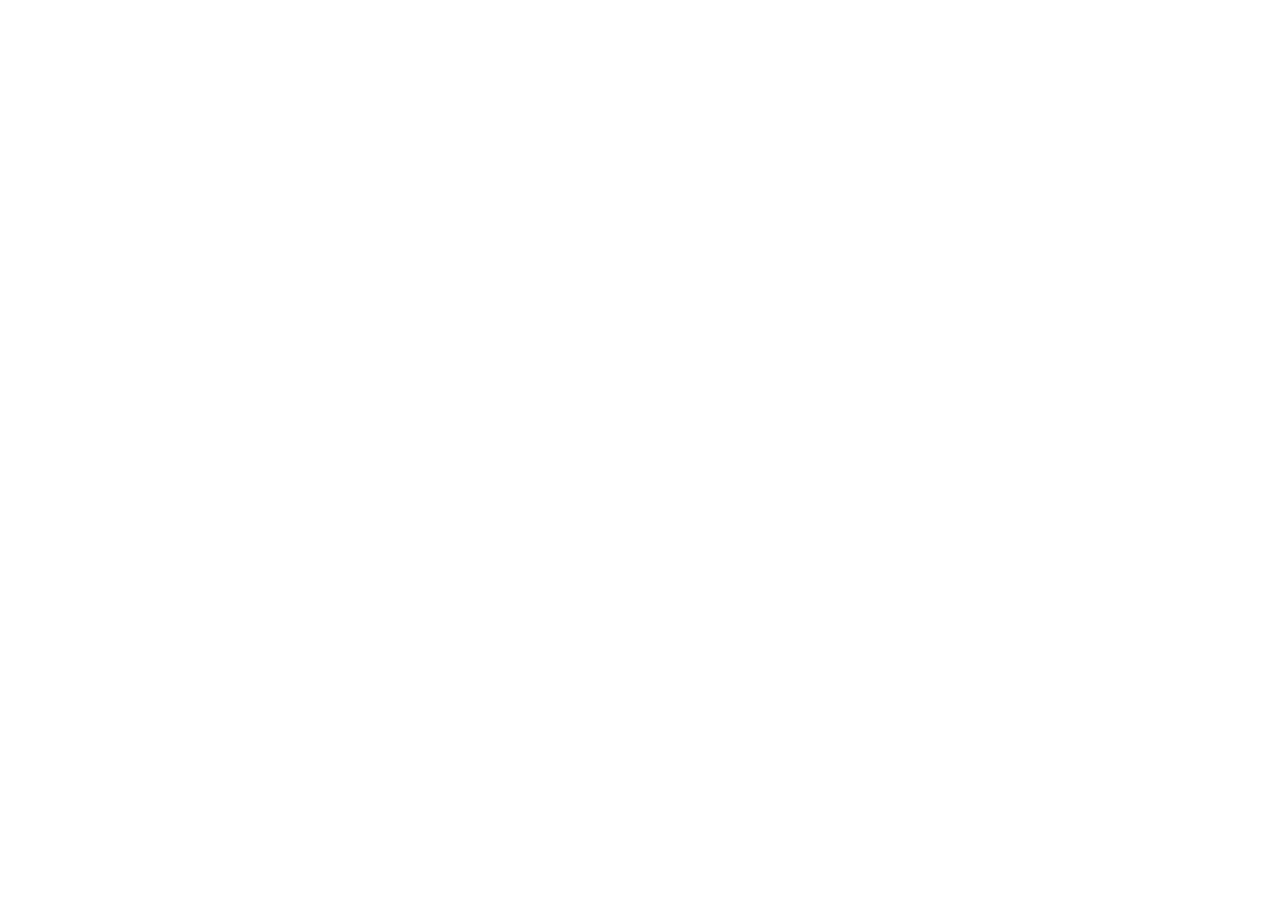
==== index.html @ d47b8f8f "Update index.html" ====
<!DOCTYPE html>
<html lang="id">
<head>
    <meta charset="UTF-8">
    <meta name="viewport" content="width=device-width, initial-scale=1.0, maximum-scale=1.0, user-scalable=no">
    <title>Keuangan Kelas 1</title>
    
    <!-- PWA Settings -->
    <meta name="theme-color" content="#0d9488">
    <meta name="mobile-web-app-capable" content="yes">
    <meta name="apple-mobile-web-app-capable" content="yes">
    <meta name="apple-mobile-web-app-status-bar-style" content="black-translucent">
    <meta name="application-name" content="Keuangan K1">
    <meta name="apple-mobile-web-app-title" content="Keuangan K1">
    
    <!-- Icon Aplikasi -->
    <link rel="icon" type="image/png" href="https://cdn-icons-png.flaticon.com/512/3389/3389081.png">
    <link rel="apple-touch-icon" href="https://cdn-icons-png.flaticon.com/512/3389/3389081.png">

    <!-- Manifest JSON -->
    <link rel="manifest" href='[data-uri]'>

    <!-- React & ReactDOM -->
    <script src="https://unpkg.com/react@18/umd/react.development.js" crossorigin></script>
    <script src="https://unpkg.com/react-dom@18/umd/react-dom.development.js" crossorigin></script>
    
    <!-- Babel untuk compile JSX -->
    <script src="https://unpkg.com/@babel/standalone/babel.min.js"></script>
    
    <!-- Tailwind CSS -->
    <script src="https://cdn.tailwindcss.com"></script>
    
    <!-- html2canvas untuk fitur download kwitansi -->
    <script src="https://cdnjs.cloudflare.com/ajax/libs/html2canvas/1.4.1/html2canvas.min.js"></script>

    <style>
        body {
            -webkit-tap-highlight-color: transparent;
            font-family: 'Segoe UI', Tahoma, Geneva, Verdana, sans-serif;
            overscroll-behavior-y: none;
        }
        ::-webkit-scrollbar {
            width: 0px;
            background: transparent;
        }
        .no-print {
            @media print {
                display: none;
            }
        }
        /* Hide arrows on number input */
        input[type=number]::-webkit-inner-spin-button, 
        input[type=number]::-webkit-outer-spin-button { 
            -webkit-appearance: none; 
            margin: 0; 
        }
        input[type=number] {
            -moz-appearance: textfield;
        }
    </style>
</head>
<body class="bg-gray-100 text-gray-800 select-none">

    <div id="root"></div>

    <script type="text/babel">
        const { useState, useEffect, useMemo, useRef } = React;

        // --- ICONS ---
        const IconWrapper = ({ children, size = 24, className = "", strokeWidth = 2 }) => (
            <svg xmlns="http://www.w3.org/2000/svg" width={size} height={size} viewBox="0 0 24 24" fill="none" stroke="currentColor" strokeWidth={strokeWidth} strokeLinecap="round" strokeLinejoin="round" className={className}>
                {children}
            </svg>
        );

        const Home = (props) => <IconWrapper {...props}><path d="m3 9 9-7 9 7v11a2 2 0 0 1-2 2H5a2 2 0 0 1-2-2z"/><polyline points="9 22 9 12 15 12 15 22"/></IconWrapper>;
        const CreditCard = (props) => <IconWrapper {...props}><rect width="20" height="14" x="2" y="5" rx="2"/><line x1="2" x2="22" y1="10" y2="10"/></IconWrapper>;
        const FileText = (props) => <IconWrapper {...props}><path d="M14.5 2H6a2 2 0 0 0-2 2v16a2 2 0 0 0 2 2h12a2 2 0 0 0 2-2V7.5L14.5 2z"/><polyline points="14 2 14 8 20 8"/><line x1="16" x2="8" y1="13" y2="13"/><line x1="16" x2="8" y1="17" y2="17"/><line x1="10" x2="8" y1="9" y2="9"/></IconWrapper>;
        const Printer = (props) => <IconWrapper {...props}><polyline points="6 9 6 2 18 2 18 9"/><path d="M6 18H4a2 2 0 0 1-2-2v-5a2 2 0 0 1 2-2h16a2 2 0 0 1 2 2v5a2 2 0 0 1-2 2h-2"/><rect width="12" height="8" x="6" y="14"/></IconWrapper>;
        const CheckCircle2 = (props) => <IconWrapper {...props}><circle cx="12" cy="12" r="10"/><path d="m9 12 2 2 4-4"/></IconWrapper>;
        const XCircle = (props) => <IconWrapper {...props}><circle cx="12" cy="12" r="10"/><path d="m15 9-6 6"/><path d="m9 9 6 6"/></IconWrapper>;
        const Upload = (props) => <IconWrapper {...props}><path d="M21 15v4a2 2 0 0 1-2 2H5a2 2 0 0 1-2-2v-4"/><polyline points="17 8 12 3 7 8"/><line x1="12" x2="12" y1="3" y2="15"/></IconWrapper>;
        const Download = (props) => <IconWrapper {...props}><path d="M21 15v4a2 2 0 0 1-2 2H5a2 2 0 0 1-2-2v-4"/><polyline points="7 10 12 15 17 10"/><line x1="12" x2="12" y1="15" y2="3"/></IconWrapper>;
        const Trash2 = (props) => <IconWrapper {...props}><path d="M3 6h18"/><path d="M19 6v14c0 1-1 2-2 2H7c-1 0-2-1-2-2V6"/><path d="M8 6V4c0-1 1-2 2-2h4c1 0 2 1 2 2v2"/><line x1="10" x2="10" y1="11" y2="17"/><line x1="14" x2="14" y1="11" y2="17"/></IconWrapper>;
        const BookOpen = (props) => <IconWrapper {...props}><path d="M2 3h6a4 4 0 0 1 4 4v14a3 3 0 0 0-3-3H2z"/><path d="M22 3h-6a4 4 0 0 0-4 4v14a3 3 0 0 1 3-3h7z"/></IconWrapper>;
        const CloudDownload = (props) => <IconWrapper {...props}><path d="M21 15v4a2 2 0 0 1-2 2H5a2 2 0 0 1-2-2v-4"/><polyline points="7 10 12 15 17 10"/><line x1="12" x2="12" y1="15" y2="3"/></IconWrapper>;
        const CloudUpload = (props) => <IconWrapper {...props}><path d="M21 15v4a2 2 0 0 1-2 2H5a2 2 0 0 1-2-2v-4"/><polyline points="17 8 12 3 7 8"/><line x1="12" x2="12" y1="3" y2="15"/></IconWrapper>;
        const Database = (props) => <IconWrapper {...props}><ellipse cx="12" cy="5" rx="9" ry="3"/><path d="M21 12c0 1.66-4 3-9 3s-9-1.34-9-3"/><path d="M3 5v14c0 1.66 4 3 9 3s9-1.34 9-3V5"/></IconWrapper>;
        const CalendarCheck = (props) => <IconWrapper {...props}><rect width="18" height="18" x="3" y="4" rx="2" ry="2"/><line x1="16" x2="16" y1="2" y2="6"/><line x1="8" x2="8" y1="2" y2="6"/><line x1="3" x2="21" y1="10" y2="10"/><path d="m9 16 2 2 4-4"/></IconWrapper>;
        const CalculatorIcon = (props) => <IconWrapper {...props}><rect width="16" height="20" x="4" y="2" rx="2"/><line x1="8" x2="16" y1="6" y2="6"/><line x1="16" x2="16" y1="14" y2="18"/><path d="M16 10h.01"/><path d="M12 10h.01"/><path d="M8 10h.01"/><path d="M12 14h.01"/><path d="M8 14h.01"/><path d="M12 18h.01"/><path d="M8 18h.01"/></IconWrapper>;

        // --- DATA KONSTAN ---
        const DATA_BUKU = [
          { id: 'lks_fatonah', name: 'LKS Fatonah', price: 10000 },
          { id: 'btq', name: 'BTQ', price: 8000 },
          { id: 'pancasila', name: 'Pend. Pancasila', price: 10000 },
          { id: 'matematika', name: 'Matematika', price: 10000 },
          { id: 'bindo', name: 'B. Indonesia', price: 10000 },
          { id: 'pjok', name: 'PJOK', price: 10000 },
          { id: 'senirupa', name: 'Seni Rupa', price: 10000 },
          { id: 'bjawa', name: 'B. Jawa', price: 10000 },
          { id: 'map_rapot', name: 'MAP RAPOT', price: 33000 },
        ];

        const DATA_SISWA_AWAL = [
          "Atha Zafran Ramadan", "Cakra Abiyasa", "Delia Zahra Salsabila", 
          "Elvano Akmal Dwitama", "Fajar Askari Ramdani", "Farra Aisyah Azahra", 
          "Fauziah Hasni Faik Syarif", "Fellisa Putri Hidayat", "Ghali Nufail Tsamaradani", 
          "Gilang Arjuna Ramadan", "Hafit Ramadhani Saputra", "Kesya Lutfia Alhanisputri", 
          "Maulana Yusuf Alfarizki", "Muhammad Abdullah Muzaki", "Rafasya Alvin Faaz", 
          "Randy Prasetya", "Rivandra Luja Anugrah", "Wisnu Arya Kencana", "Yusuf Afka Riansyah"
        ];

        const TOTAL_TAGIHAN_PER_SISWA = DATA_BUKU.reduce((acc, curr) => acc + curr.price, 0);

        // --- HELPER FUNCTIONS ---
        function terbilang(nilai) {
          const angka = Math.abs(nilai);
          const baca = ["", "Satu", "Dua", "Tiga", "Empat", "Lima", "Enam", "Tujuh", "Delapan", "Sembilan", "Sepuluh", "Sebelas"];
          let terbilang = "";
          if (angka < 12) { terbilang = " " + baca[angka]; }
          else if (angka < 20) { terbilang = terbilangFn(angka - 10) + " Belas"; }
          else if (angka < 100) { terbilang = terbilangFn(Math.floor(angka / 10)) + " Puluh" + terbilangFn(angka % 10); }
          else if (angka < 200) { terbilang = " Seratus" + terbilangFn(angka - 100); }
          else if (angka < 1000) { terbilang = terbilangFn(Math.floor(angka / 100)) + " Ratus" + terbilangFn(angka % 100); }
          else if (angka < 2000) { terbilang = " Seribu" + terbilangFn(angka - 1000); }
          else if (angka < 1000000) { terbilang = terbilangFn(Math.floor(angka / 1000)) + " Ribu" + terbilangFn(angka % 1000); }
          return terbilang;
        }
        function terbilangFn(nilai) { return terbilang(nilai); }
        function formatTerbilang(nilai) {
          if(nilai === 0) return "Nol Rupiah";
          return terbilang(nilai).trim() + " Rupiah";
        }
        function formatRupiah(number) {
            return new Intl.NumberFormat('id-ID', { style: 'currency', currency: 'IDR', minimumFractionDigits: 0 }).format(number);
        }

        // --- SUB COMPONENTS ---

        const BerandaView = ({ students, handleBackup, handleRestore }) => {
            const totalSeharusnya = students.length * TOTAL_TAGIHAN_PER_SISWA;
            const totalTerkumpul = students.reduce((acc, student) => {
              return acc + student.paidBooks.reduce((sum, bookId) => sum + (DATA_BUKU.find(b => b.id === bookId)?.price || 0), 0);
            }, 0);
            const persentase = Math.round((totalTerkumpul / totalSeharusnya) * 100);
            const belumBayarSamaSekali = students.filter(s => s.paidBooks.length === 0);
            const siswaLunas = students.filter(s => s.paidBooks.length === DATA_BUKU.length);

            return (
              <div className="space-y-6 pb-24 animate-in fade-in duration-500">
                <header className="bg-gradient-to-r from-teal-600 to-emerald-600 p-6 rounded-b-3xl shadow-lg text-white">
                  <h1 className="text-2xl font-bold">Keuangan Kelas 1</h1>
                  <p className="opacity-90 text-sm mt-1">Laporan Buku LKS & Penunjang</p>
                  <div className="mt-6 bg-white/10 backdrop-blur-md p-4 rounded-xl border border-white/20">
                    <p className="text-xs font-medium uppercase tracking-wider opacity-80">Total Terkumpul</p>
                    <p className="text-3xl font-extrabold mt-1">{formatRupiah(totalTerkumpul)}</p>
                    <div className="w-full bg-black/20 h-2 rounded-full mt-3 overflow-hidden">
                      <div className="bg-white h-full transition-all duration-1000" style={{ width: `${persentase}%` }}></div>
                    </div>
                    <div className="flex justify-between text-xs mt-2 opacity-80">
                      <span>Progress: {persentase}%</span>
                      <span>Target: {formatRupiah(totalSeharusnya)}</span>
                    </div>
                  </div>
                </header>

                <div className="px-4">
                  <div className="bg-white p-4 rounded-2xl shadow-sm border border-blue-100 flex items-center justify-between">
                     <div>
                        <p className="text-xs text-blue-500 font-bold uppercase">Siswa Lunas</p>
                        <p className="text-lg font-bold text-gray-800 mt-1">
                          {siswaLunas.length} / {students.length} Siswa
                        </p>
                     </div>
                     <div className="bg-blue-50 p-2 rounded-full">
                       <CheckCircle2 className="text-blue-500" size={24} />
                     </div>
                  </div>
                </div>

                <div className="px-4">
                  <h3 className="text-gray-800 font-bold text-lg mb-3 flex items-center">
                    <CalendarCheck size={20} className="text-blue-600 mr-2" />
                    Daftar Siswa Lunas
                  </h3>
                  {siswaLunas.length === 0 ? (
                    <div className="bg-blue-50 p-4 rounded-xl text-blue-700 text-sm text-center border border-blue-100">
                      Belum ada siswa yang lunas sepenuhnya.
                    </div>
                  ) : (
                    <div className="bg-white rounded-2xl shadow-sm border border-gray-100 overflow-hidden">
                      {siswaLunas.map((siswa, idx) => (
                        <div key={siswa.id} className={`p-4 flex items-center justify-between ${idx !== siswaLunas.length - 1 ? 'border-b border-gray-100' : ''}`}>
                          <div className="flex items-center gap-3">
                            <div className="w-8 h-8 rounded-full bg-blue-100 text-blue-600 flex items-center justify-center font-bold text-xs">
                              {siswa.id}
                            </div>
                            <div>
                                <p className="text-gray-700 font-medium">{siswa.name}</p>
                                <p className="text-[10px] text-gray-500 flex items-center gap-1">
                                    <span className="bg-blue-50 text-blue-600 px-1.5 py-0.5 rounded text-[9px] font-bold">LUNAS</span>
                                    <span>Tgl: {siswa.lastUpdate}</span>
                                </p>
                            </div>
                          </div>
                          <CheckCircle2 size={18} className="text-blue-500" />
                        </div>
                      ))}
                    </div>
                  )}
                </div>

                <div className="px-4">
                  <h3 className="text-gray-800 font-bold text-lg mb-3 flex items-center">
                    <XCircle size={20} className="text-red-500 mr-2" />
                    Belum Ada Pembayaran
                  </h3>
                  {belumBayarSamaSekali.length === 0 ? (
                    <div className="bg-green-50 p-4 rounded-xl text-green-700 text-sm text-center">
                      Semua siswa sudah mulai mengangsur/lunas.
                    </div>
                  ) : (
                    <div className="bg-white rounded-2xl shadow-sm border border-gray-100 overflow-hidden">
                      {belumBayarSamaSekali.map((siswa, idx) => (
                        <div key={siswa.id} className={`p-4 flex items-center justify-between ${idx !== belumBayarSamaSekali.length - 1 ? 'border-b border-gray-100' : ''}`}>
                          <div className="flex items-center gap-3">
                            <div className="w-8 h-8 rounded-full bg-red-100 text-red-600 flex items-center justify-center font-bold text-xs">
                              {siswa.id}
                            </div>
                            <span className="text-gray-700 font-medium">{siswa.name}</span>
                          </div>
                        </div>
                      ))}
                    </div>
                  )}
                </div>

                {/* Data Management */}
                <div className="px-4 pt-4 border-t border-gray-200 mt-8">
                   <h3 className="text-gray-800 font-bold text-lg mb-3 flex items-center">
                      <Database size={20} className="text-gray-600 mr-2" />
                      Manajemen Data
                   </h3>
                   <div className="bg-white p-4 rounded-2xl shadow-sm border border-gray-200 space-y-4">
                      <button onClick={handleBackup} className="w-full flex items-center justify-between bg-teal-50 hover:bg-teal-100 border border-teal-200 p-4 rounded-xl transition-colors text-left">
                         <div>
                            <p className="font-bold text-teal-800 text-sm">Backup Data (Simpan)</p>
                            <p className="text-xs text-teal-600 mt-1">Download data ke file agar aman.</p>
                         </div>
                         <CloudDownload className="text-teal-600" size={24} />
                      </button>

                      <div className="w-full relative">
                          <input type="file" accept=".json" onChange={handleRestore} className="absolute inset-0 w-full h-full opacity-0 cursor-pointer z-10" />
                          <div className="w-full flex items-center justify-between bg-orange-50 hover:bg-orange-100 border border-orange-200 p-4 rounded-xl transition-colors text-left">
                             <div>
                                <p className="font-bold text-orange-800 text-sm">Restore Data (Kembalikan)</p>
                                <p className="text-xs text-orange-600 mt-1">Upload file backup untuk memulihkan data.</p>
                             </div>
                             <CloudUpload className="text-orange-600" size={24} />
                          </div>
                      </div>
                      <p className="text-[10px] text-gray-400 text-center italic mt-2">*Gunakan fitur ini jika ingin memindahkan data ke HP lain.</p>
                   </div>
                </div>
              </div>
            );
        };

        const PembayaranView = ({ students, handlePaymentToggle }) => {
            const [selectedStudentId, setSelectedStudentId] = useState("");
            // --- STATE BARU UNTUK KALKULATOR ---
            const [tagihanSesi, setTagihanSesi] = useState(0);
            const [uangDiterima, setUangDiterima] = useState("");
            
            const activeStudent = useMemo(() => students.find(s => s.id === parseInt(selectedStudentId)), [selectedStudentId, students]);

            // Reset kalkulator saat ganti siswa
            useEffect(() => {
                setTagihanSesi(0);
                setUangDiterima("");
            }, [selectedStudentId]);

            const hitungTotalSiswa = (siswa) => {
               if(!siswa) return 0;
               return siswa.paidBooks.reduce((sum, bookId) => sum + (DATA_BUKU.find(b => b.id === bookId)?.price || 0), 0);
            };

            // Fungsi khusus saat klik buku (Update status & update kalkulator)
            const handleToggleBuku = (buku) => {
                const isPaid = activeStudent.paidBooks.includes(buku.id);
                if (isPaid) {
                    // Jika dibatalkan (uncheck), kurangi tagihan sesi ini
                    setTagihanSesi(prev => prev - buku.price);
                } else {
                    // Jika dicentang (bayar), tambah tagihan sesi ini
                    setTagihanSesi(prev => prev + buku.price);
                }
                // Panggil fungsi utama penyimpan data
                handlePaymentToggle(activeStudent.id, buku.id);
            };

            const bayarAngka = uangDiterima ? Number(uangDiterima) : 0;
            const kembalian = bayarAngka - tagihanSesi;

            return (
              <div className="pb-24 animate-in slide-in-from-right duration-300">
                <header className="bg-white sticky top-0 z-10 p-4 shadow-sm border-b">
                   <h2 className="text-xl font-bold text-gray-800 mb-4">Input Pembayaran</h2>
                   <label className="block text-sm font-medium text-gray-500 mb-1">Pilih Nama Siswa</label>
                   <select 
                      className="w-full p-3 bg-gray-50 border border-gray-200 rounded-xl text-gray-800 focus:outline-none focus:ring-2 focus:ring-teal-500"
                      onChange={(e) => setSelectedStudentId(e.target.value)}
                      value={selectedStudentId}
                   >
                     <option value="">-- Pilih Siswa --</option>
                     {students.map(s => <option key={s.id} value={s.id}>{s.id}. {s.name}</option>)}
                   </select>
                </header>

                {activeStudent ? (
                  <div className="p-4 space-y-4">
                    <div className="bg-teal-50 p-4 rounded-xl border border-teal-100 flex justify-between items-center">
                      <div>
                        <p className="text-xs text-teal-600 uppercase font-bold">Total Terbayar Keseluruhan</p>
                        <p className="text-xl font-bold text-teal-800">{formatRupiah(hitungTotalSiswa(activeStudent))}</p>
                      </div>
                      <div className="text-right">
                        <p className="text-xs text-gray-500">Sisa Tagihan</p>
                        <p className="text-sm font-medium text-red-500">{formatRupiah(TOTAL_TAGIHAN_PER_SISWA - hitungTotalSiswa(activeStudent))}</p>
                      </div>
                    </div>

                    {/* --- FITUR KALKULATOR KEMBALIAN --- */}
                    <div className="bg-white rounded-2xl shadow-sm border border-teal-200 overflow-hidden">
                        <div className="bg-teal-600 p-3 border-b border-teal-700 flex items-center gap-2 text-white">
                            <CalculatorIcon size={18} />
                            <h3 className="text-sm font-bold">Kalkulator Pembayaran (Hari Ini)</h3>
                        </div>
                        <div className="p-4 space-y-4">
                            <div className="flex justify-between items-center">
                                <span className="text-xs text-gray-500 font-medium">1. Centang buku di bawah, tagihan akan muncul:</span>
                                <span className="font-bold text-gray-800 bg-gray-100 px-2 py-1 rounded">
                                    {formatRupiah(tagihanSesi)}
                                </span>
                            </div>
                            <div className="flex justify-between items-center">
                                <span className="text-xs text-gray-800 font-bold">2. Masukkan Uang Diterima:</span>
                                <div className="relative">
                                    <span className="absolute left-3 top-1/2 -translate-y-1/2 text-gray-500 text-sm font-medium">Rp</span>
                                    <input 
                                        type="number" 
                                        inputMode="numeric"
                                        value={uangDiterima}
                                        onChange={(e) => setUangDiterima(e.target.value)}
                                        className="pl-9 pr-3 py-2 w-36 text-right bg-gray-50 border border-gray-300 rounded-xl text-sm font-bold text-gray-800 focus:ring-2 focus:ring-teal-500 focus:border-teal-500 outline-none transition-all"
                                        placeholder="0"
                                    />
                                </div>
                            </div>
                            <div className="flex justify-between items-center pt-3 border-t border-dashed border-gray-200">
                                <span className="text-sm font-bold text-gray-700">
                                    {kembalian < 0 && uangDiterima ? "Kurang:" : "Kembalian:"}
                                </span>
                                <span className={`text-xl font-extrabold ${uangDiterima ? (kembalian >= 0 ? 'text-green-600' : 'text-red-500') : 'text-gray-400'}`}>
                                    {uangDiterima ? formatRupiah(Math.abs(kembalian)) : '-'}
                                </span>
                            </div>
                        </div>
                    </div>

                    {/* DAFTAR BUKU */}
                    <div className="bg-white rounded-2xl shadow-sm border border-gray-100 overflow-hidden">
                       <div className="bg-gray-50 p-3 border-b border-gray-100">
                          <h3 className="text-sm font-bold text-gray-700">Daftar Tagihan LKS & MAP</h3>
                       </div>
                       {DATA_BUKU.map((buku) => {
                         const isPaid = activeStudent.paidBooks.includes(buku.id);
                         return (
                           <div key={buku.id} onClick={() => handleToggleBuku(buku)}
                             className={`p-4 flex items-center justify-between border-b border-gray-50 cursor-pointer active:bg-gray-50 transition-colors select-none ${isPaid ? 'bg-green-50/30' : ''}`}
                           >
                              <div className="flex items-center gap-3">
                                <div className={`w-6 h-6 rounded border flex items-center justify-center transition-colors ${isPaid ? 'bg-teal-500 border-teal-500' : 'border-gray-300 bg-white'}`}>
                                   {isPaid && <CheckCircle2 size={16} className="text-white" />}
                                </div>
                                <div>
                                  <p className={`font-medium ${isPaid ? 'text-teal-900' : 'text-gray-700'}`}>{buku.name}</p>
                                  <p className="text-xs text-gray-500">{formatRupiah(buku.price)}</p>
                                </div>
                              </div>
                              <div className="text-xs font-medium px-2 py-1 rounded bg-gray-100 text-gray-600">{isPaid ? 'LUNAS' : 'BELUM'}</div>
                           </div>
                         );
                       })}
                    </div>
                  </div>
                ) : (
                  <div className="flex flex-col items-center justify-center h-[50vh] text-gray-400">
                    <BookOpen size={48} className="mb-4 opacity-50" />
                    <p>Silakan pilih siswa terlebih dahulu</p>
                  </div>
                )}
              </div>
            );
        };

        const DetailView = ({ students }) => (
            <div className="pb-24 animate-in slide-in-from-right duration-300">
              <header className="bg-white sticky top-0 z-10 p-4 shadow-sm border-b">
                 <h2 className="text-xl font-bold text-gray-800">Detail Rekapitulasi</h2>
                 <p className="text-sm text-gray-500">Status kelengkapan per siswa</p>
              </header>
              <div className="p-4 space-y-4">
                {students.map((student) => {
                   const studentTotal = student.paidBooks.reduce((sum, bookId) => sum + (DATA_BUKU.find(b => b.id === bookId)?.price || 0), 0);
                   const isLunas = student.paidBooks.length === DATA_BUKU.length;
                   return (
                     <div key={student.id} className="bg-white rounded-2xl shadow-sm border border-gray-200 overflow-hidden">
                       <div className="bg-gray-50 p-3 border-b border-gray-200 flex justify-between items-center">
                          <div className="flex items-center gap-2">
                             <span className="bg-gray-200 text-gray-700 text-xs font-bold w-6 h-6 rounded-full flex items-center justify-center">{student.id}</span>
                             <h3 className="font-bold text-gray-800 text-sm truncate w-40 sm:w-auto">{student.name}</h3>
                          </div>
                          {isLunas ? <span className="bg-green-100 text-green-700 text-xs font-bold px-2 py-1 rounded-full">LUNAS</span> : <span className="bg-orange-100 text-orange-700 text-xs font-bold px-2 py-1 rounded-full">BELUM</span>}
                       </div>
                       <div className="p-3">
                         <div className="grid grid-cols-2 gap-2 mb-3">
                           {DATA_BUKU.map(buku => {
                             const paid = student.paidBooks.includes(buku.id);
                             return (
                               <div key={buku.id} className="flex items-center justify-between text-xs p-1.5 rounded border border-gray-100">
                                  <span className="text-gray-600 truncate mr-1">{buku.name}</span>
                                  {paid ? <CheckCircle2 size={14} className="text-green-500 shrink-0" /> : <XCircle size={14} className="text-red-300 shrink-0" />}
                               </div>
                             )
                           })}
                         </div>
                         <div className="flex justify-between items-end border-t border-dashed border-gray-200 pt-3">
                            <div><p className="text-[10px] text-gray-400">Terakhir Update</p><p className="text-xs font-medium text-gray-600">{student.lastUpdate}</p></div>
                            <div className="text-right"><p className="text-[10px] text-gray-400">Total Dibayar</p><p className="text-base font-bold text-teal-700">{formatRupiah(studentTotal)}</p></div>
                         </div>
                       </div>
                     </div>
                   );
                })}
              </div>
            </div>
        );

        const KwitansiView = ({ students, signatureImg, setSignatureImg }) => {
            const [selectedStudentId, setSelectedStudentId] = useState("");
            const [tempat, setTempat] = useState("Sekolah");
            const [tanggal, setTanggal] = useState(new Date().toISOString().split('T')[0]);
            const [namaPenerima, setNamaPenerima] = useState(() => localStorage.getItem('guruName') || "Guru Kelas 1");
            const receiptRef = useRef(null);

            const activeStudent = useMemo(() => students.find(s => s.id === parseInt(selectedStudentId)), [selectedStudentId, students]);

            useEffect(() => {
                localStorage.setItem('guruName', namaPenerima);
            }, [namaPenerima]);

            const totalBayar = activeStudent ? activeStudent.paidBooks.reduce((sum, bookId) => sum + (DATA_BUKU.find(b => b.id === bookId)?.price || 0), 0) : 0;
            const noKwitansi = activeStudent ? `KW/2026/${String(activeStudent.id).padStart(3, '0')}` : "...";

            const handleDownloadImage = async () => {
              if (!receiptRef.current) return;
              if (typeof window.html2canvas === 'undefined') {
                alert("Sistem cetak sedang dimuat... Mohon tunggu 3 detik dan coba lagi.");
                return;
              }
              try {
                const canvas = await window.html2canvas(receiptRef.current, { scale: 2, useCORS: true });
                const image = canvas.toDataURL("image/png");
                const link = document.createElement("a");
                link.href = image;
                link.download = `Kwitansi_${activeStudent.name.replace(/\s+/g, '_')}.png`;
                link.click();
              } catch (err) {
                console.error("Gagal generate gambar", err);
                alert("Gagal membuat gambar. Anda bisa menggunakan Screenshot biasa.");
              }
            };

            const handleSignatureUpload = (e) => {
               const file = e.target.files[0];
               if (file) {
                 const reader = new FileReader();
                 reader.onloadend = () => setSignatureImg(reader.result);
                 reader.readAsDataURL(file);
               }
            };

            return (
              <div className="pb-24 animate-in slide-in-from-right duration-300">
                <header className="bg-white sticky top-0 z-10 p-4 shadow-sm border-b no-print">
                   <h2 className="text-xl font-bold text-gray-800 mb-4">Cetak Kwitansi</h2>
                   <div className="space-y-3">
                     <div>
                       <label className="block text-xs font-medium text-gray-500 mb-1">Pilih Siswa</label>
                       <select className="w-full p-2 bg-gray-50 border border-gray-200 rounded-lg text-sm"
                          onChange={(e) => setSelectedStudentId(e.target.value)} value={selectedStudentId}>
                         <option value="">-- Pilih --</option>
                         {students.map(s => <option key={s.id} value={s.id}>{s.id}. {s.name}</option>)}
                       </select>
                     </div>
                     <div className="grid grid-cols-2 gap-2">
                       <div>
                          <label className="block text-xs font-medium text-gray-500 mb-1">Tempat</label>
                          <input type="text" className="w-full p-2 bg-gray-50 border border-gray-200 rounded-lg text-sm" 
                            value={tempat} onChange={(e) => setTempat(e.target.value)} />
                       </div>
                       <div>
                          <label className="block text-xs font-medium text-gray-500 mb-1">Tanggal</label>
                          <input type="date" className="w-full p-2 bg-gray-50 border border-gray-200 rounded-lg text-sm" 
                            value={tanggal} onChange={(e) => setTanggal(e.target.value)} />
                       </div>
                     </div>
                     
                     <div>
                        <label className="block text-xs font-medium text-gray-500 mb-1">Nama Penerima (Guru)</label>
                        <input type="text" className="w-full p-2 bg-gray-50 border border-gray-200 rounded-lg text-sm" 
                          value={namaPenerima} onChange={(e) => setNamaPenerima(e.target.value)} placeholder="Contoh: Ibu Guru, S.Pd" />
                     </div>

                     <div className="border-t border-gray-100 pt-3">
                       <label className="block text-xs font-medium text-gray-500 mb-2">Tanda Tangan Guru</label>
                       <div className="flex items-center gap-2">
                          <label className="flex items-center justify-center px-4 py-2 bg-teal-50 text-teal-700 rounded-lg cursor-pointer text-xs font-bold hover:bg-teal-100">
                            <Upload size={14} className="mr-2" /> Upload Scan TTD
                            <input type="file" accept="image/*" className="hidden" onChange={handleSignatureUpload} />
                          </label>
                          {signatureImg && (
                            <button onClick={() => setSignatureImg(null)} className="p-2 text-red-500 bg-red-50 rounded-lg">
                              <Trash2 size={14} />
                            </button>
                          )}
                       </div>
                       <p className="text-[10px] text-gray-400 mt-1">*Upload foto tanda tangan (background putih/transparan) jika ingin tampil di kwitansi.</p>
                     </div>
                   </div>
                </header>

                {activeStudent ? (
                  <div className="p-4 bg-gray-200 min-h-[400px] flex flex-col items-center">
                     <div ref={receiptRef} className="bg-white p-6 w-full max-w-[400px] shadow-lg text-xs font-serif relative" 
                          style={{ backgroundImage: 'radial-gradient(#f0f0f0 1px, transparent 1px)', backgroundSize: '10px 10px' }}>
                        <div className="border-b-2 border-double border-gray-800 pb-2 mb-4 flex justify-between items-end">
                           <div>
                              <h1 className="text-lg font-bold text-gray-900 tracking-wider">KWITANSI</h1>
                              <p className="text-[10px] italic">Pembayaran Keuangan Kelas 1</p>
                           </div>
                           <div className="text-right"><p className="font-bold">No: {noKwitansi}</p></div>
                        </div>
                        <div className="space-y-3 text-gray-800 leading-relaxed">
                           <div className="flex">
                              <span className="w-24 shrink-0 font-bold">Telah Terima Dari</span>
                              <span className="mr-2">:</span>
                              <span className="font-bold border-b border-gray-300 w-full uppercase">{activeStudent.name}</span>
                           </div>
                           <div className="flex">
                              <span className="w-24 shrink-0 font-bold">Uang Sejumlah</span>
                              <span className="mr-2">:</span>
                              <span className="italic border-b border-gray-300 w-full bg-gray-50 px-1"># {formatTerbilang(totalBayar)} #</span>
                           </div>
                           <div className="flex items-start">
                              <span className="w-24 shrink-0 font-bold">Untuk Pembayaran</span>
                              <span className="mr-2">:</span>
                              <div className="border-b border-gray-300 w-full min-h-[40px]">
                                 {activeStudent.paidBooks.length === 0 ? "Belum ada pembayaran" : 
                                  activeStudent.paidBooks.map(bid => DATA_BUKU.find(b => b.id === bid)?.name).join(", ")}
                              </div>
                           </div>
                        </div>
                        <div className="mt-8 flex justify-between items-end">
                           <div className="mb-2">
                              <div className="bg-gray-100 border-2 border-gray-800 px-3 py-2 rounded-tl-lg rounded-br-lg transform -rotate-1 shadow-md">
                                 <span className="font-bold text-lg">{formatRupiah(totalBayar)}</span>
                              </div>
                           </div>
                           <div className="text-center w-32 relative">
                              <p className="mb-8">{tempat}, {new Date(tanggal).toLocaleDateString('id-ID', {day: 'numeric', month: 'long', year: 'numeric'})}</p>
                              <div className="h-16 flex items-end justify-center relative">
                                 {signatureImg ? (
                                   <img src={signatureImg} alt="TTD" className="absolute bottom-2 max-h-20 max-w-full mix-blend-multiply" />
                                 ) : ( <p className="text-gray-300 text-[10px] absolute bottom-6">( Tanda Tangan )</p> )}
                                 <p className="font-bold border-b border-gray-800 w-full relative z-10">{namaPenerima}</p>
                              </div>
                           </div>
                        </div>
                     </div>
                     <button onClick={handleDownloadImage} className="mt-6 bg-teal-600 text-white w-full py-3 rounded-xl font-bold shadow-lg flex items-center justify-center gap-2 active:scale-95 transition-transform no-print">
                       <Download size={20} /> Download Gambar (PNG)
                     </button>
                  </div>
                ) : (
                  <div className="flex flex-col items-center justify-center h-[40vh] text-gray-400">
                    <Printer size={48} className="mb-4 opacity-50" />
                    <p>Pilih siswa untuk buat kwitansi</p>
                  </div>
                )}
              </div>
            );
        };

        // --- MAIN APP COMPONENT ---

        function App() {
          const [activeTab, setActiveTab] = useState('beranda');
          
          const [students, setStudents] = useState(() => {
            const saved = localStorage.getItem('dataKeuanganKelas1');
            if (saved) return JSON.parse(saved);
            return DATA_SISWA_AWAL.map((name, index) => ({
              id: index + 1,
              name: name,
              paidBooks: [], 
              lastUpdate: '-'
            }));
          });

          const [signatureImg, setSignatureImg] = useState(() => {
            return localStorage.getItem('guruSignature') || null;
          });

          useEffect(() => { localStorage.setItem('dataKeuanganKelas1', JSON.stringify(students)); }, [students]);
          useEffect(() => {
            if (signatureImg) { localStorage.setItem('guruSignature', signatureImg); }
            else { localStorage.removeItem('guruSignature'); }
          }, [signatureImg]);

          const handlePaymentToggle = (studentId, bookId) => {
            const now = new Date().toLocaleDateString('id-ID', { day: 'numeric', month: 'short', year: 'numeric' });
            setStudents(prev => prev.map(student => {
              if (student.id !== studentId) return student;
              const isPaid = student.paidBooks.includes(bookId);
              let newPaidBooks = isPaid ? student.paidBooks.filter(id => id !== bookId) : [...student.paidBooks, bookId];
              return { ...student, paidBooks: newPaidBooks, lastUpdate: newPaidBooks.length > 0 ? now : '-' };
            }));
          };

          const handleBackup = () => {
             const dataToSave = { students, signature: signatureImg, appVersion: "1.0", timestamp: new Date().toISOString() };
             const dataStr = "data:text/json;charset=utf-8," + encodeURIComponent(JSON.stringify(dataToSave));
             const downloadAnchorNode = document.createElement('a');
             downloadAnchorNode.setAttribute("href", dataStr);
             downloadAnchorNode.setAttribute("download", "backup_keuangan_kelas1_" + new Date().toISOString().split('T')[0] + ".json");
             document.body.appendChild(downloadAnchorNode);
             downloadAnchorNode.click();
             downloadAnchorNode.remove();
          };

          const handleRestore = (event) => {
             const fileReader = new FileReader();
             const file = event.target.files[0];
             if (!file) return;
             fileReader.readAsText(file, "UTF-8");
             fileReader.onload = (e) => {
                try {
                   const parsedData = JSON.parse(e.target.result);
                   if (parsedData.students && Array.isArray(parsedData.students)) {
                      if (confirm("PERINGATAN: Restore akan menimpa data yang ada.\n\nYakin ingin melanjutkan?")) {
                          setStudents(parsedData.students);
                          if (parsedData.signature) { setSignatureImg(parsedData.signature); }
                          alert("Sukses! Data berhasil dikembalikan.");
                      }
                   } else { alert("Format file tidak valid."); }
                } catch (error) { alert("Gagal membaca file."); }
                event.target.value = null;
             };
          };

          return (
            <div className="min-h-screen bg-gray-50 font-sans text-gray-800 max-w-md mx-auto shadow-2xl overflow-hidden relative">
              <main className="h-full min-h-screen">
                {activeTab === 'beranda' && <BerandaView students={students} handleBackup={handleBackup} handleRestore={handleRestore} />}
                {activeTab === 'pembayaran' && <PembayaranView students={students} handlePaymentToggle={handlePaymentToggle} />}
                {activeTab === 'detail' && <DetailView students={students} />}
                {activeTab === 'kwitansi' && <KwitansiView students={students} signatureImg={signatureImg} setSignatureImg={setSignatureImg} />}
              </main>

              <nav className="fixed bottom-0 left-0 right-0 max-w-md mx-auto bg-white border-t border-gray-200 flex justify-around items-center h-20 px-2 pb-2 z-50">
                <button onClick={() => setActiveTab('beranda')} className={`flex flex-col items-center justify-center w-full h-full space-y-1 ${activeTab === 'beranda' ? 'text-teal-600' : 'text-gray-400'}`}>
                  <Home size={20} strokeWidth={activeTab === 'beranda' ? 2.5 : 2} /> <span className="text-[9px] font-medium">Beranda</span>
                </button>
                <button onClick={() => setActiveTab('pembayaran')} className={`flex flex-col items-center justify-center w-full h-full space-y-1 ${activeTab === 'pembayaran' ? 'text-teal-600' : 'text-gray-400'}`}>
                  <CreditCard size={20} strokeWidth={activeTab === 'pembayaran' ? 2.5 : 2} /> <span className="text-[9px] font-medium">Bayar</span>
                </button>
                <button onClick={() => setActiveTab('detail')} className={`flex flex-col items-center justify-center w-full h-full space-y-1 ${activeTab === 'detail' ? 'text-teal-600' : 'text-gray-400'}`}>
                  <FileText size={20} strokeWidth={activeTab === 'detail' ? 2.5 : 2} /> <span className="text-[9px] font-medium">Detail</span>
                </button>
                <button onClick={() => setActiveTab('kwitansi')} className={`flex flex-col items-center justify-center w-full h-full space-y-1 ${activeTab === 'kwitansi' ? 'text-teal-600' : 'text-gray-400'}`}>
                  <Printer size={20} strokeWidth={activeTab === 'kwitansi' ? 2.5 : 2} /> <span className="text-[9px] font-medium">Kwitansi</span>
                </button>
              </nav>
            </div>
          );
        }

        const root = ReactDOM.createRoot(document.getElementById('root'));
        root.render(<App />);
    </script>
</body>
</html>
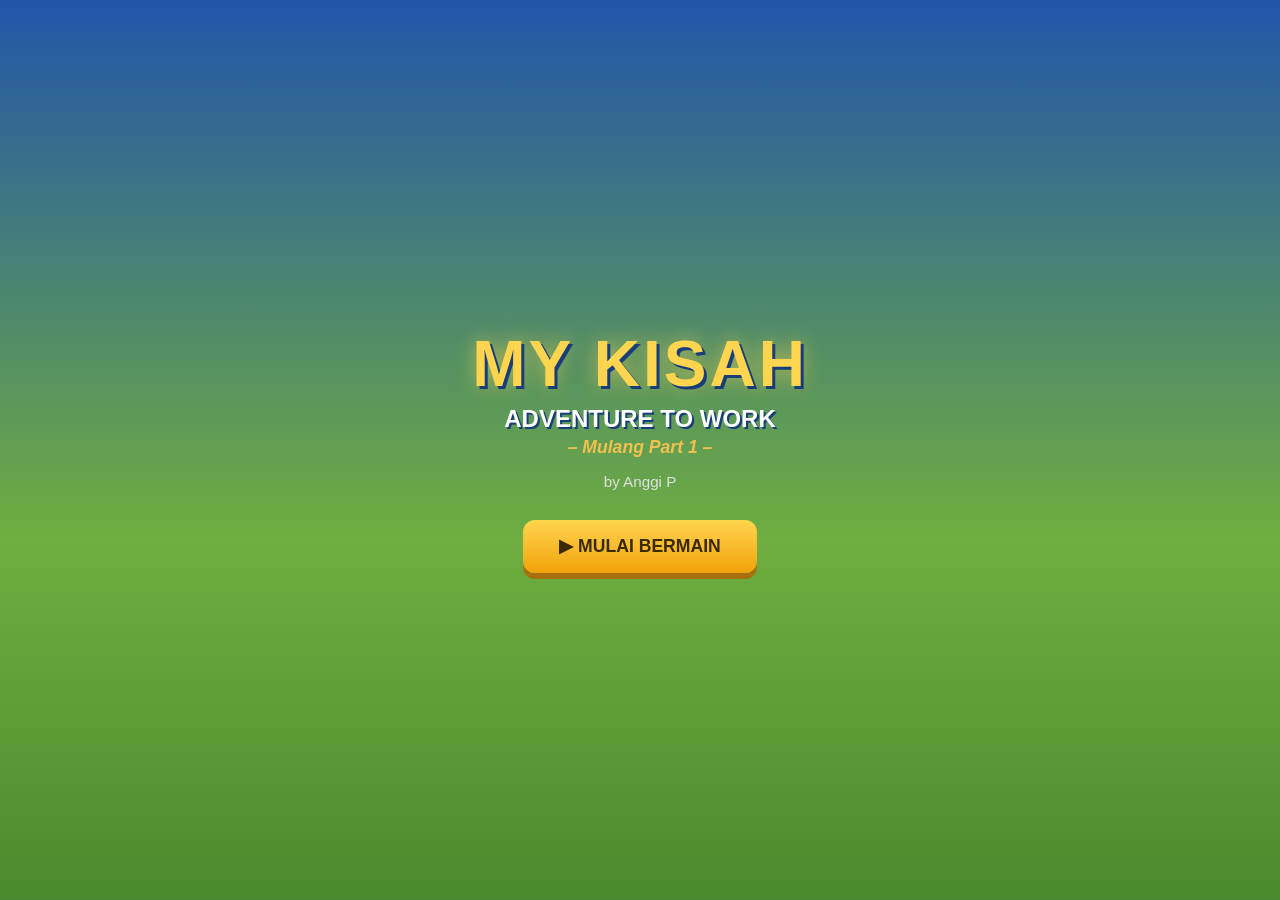
==== commit 70be9cc7: "Add files via upload" ====
--- a/index.html
+++ b/index.html
@@ -1,706 +1,248 @@
 <!DOCTYPE html>
 <html lang="id">
 <head>
-    <meta charset="UTF-8">
-    <meta name="viewport" content="width=device-width, initial-scale=1.0, maximum-scale=1.0, user-scalable=no">
-    <title>Keuangan Kelas 1</title>
-    
-    <!-- PWA Settings -->
-    <meta name="theme-color" content="#0d9488">
-    <meta name="mobile-web-app-capable" content="yes">
-    <meta name="apple-mobile-web-app-capable" content="yes">
-    <meta name="apple-mobile-web-app-status-bar-style" content="black-translucent">
-    <meta name="application-name" content="Keuangan K1">
-    <meta name="apple-mobile-web-app-title" content="Keuangan K1">
-    
-    <!-- Icon Aplikasi -->
-    <link rel="icon" type="image/png" href="https://cdn-icons-png.flaticon.com/512/3389/3389081.png">
-    <link rel="apple-touch-icon" href="https://cdn-icons-png.flaticon.com/512/3389/3389081.png">
-
-    <!-- Manifest JSON -->
-    <link rel="manifest" href='[data-uri]'>
-
-    <!-- React & ReactDOM -->
-    <script src="https://unpkg.com/react@18/umd/react.development.js" crossorigin></script>
-    <script src="https://unpkg.com/react-dom@18/umd/react-dom.development.js" crossorigin></script>
-    
-    <!-- Babel untuk compile JSX -->
-    <script src="https://unpkg.com/@babel/standalone/babel.min.js"></script>
-    
-    <!-- Tailwind CSS -->
-    <script src="https://cdn.tailwindcss.com"></script>
-    
-    <!-- html2canvas untuk fitur download kwitansi -->
-    <script src="https://cdnjs.cloudflare.com/ajax/libs/html2canvas/1.4.1/html2canvas.min.js"></script>
-
-    <style>
-        body {
-            -webkit-tap-highlight-color: transparent;
-            font-family: 'Segoe UI', Tahoma, Geneva, Verdana, sans-serif;
-            overscroll-behavior-y: none;
-        }
-        ::-webkit-scrollbar {
-            width: 0px;
-            background: transparent;
-        }
-        .no-print {
-            @media print {
-                display: none;
-            }
-        }
-        /* Hide arrows on number input */
-        input[type=number]::-webkit-inner-spin-button, 
-        input[type=number]::-webkit-outer-spin-button { 
-            -webkit-appearance: none; 
-            margin: 0; 
-        }
-        input[type=number] {
-            -moz-appearance: textfield;
-        }
-    </style>
+<meta charset="UTF-8" />
+<meta name="viewport" content="width=device-width, initial-scale=1, maximum-scale=1, user-scalable=no, viewport-fit=cover" />
+<title>MY KISAH: Adventure To Work – Mulang Part 1</title>
+<link rel="stylesheet" href="style.css" />
+<meta name="theme-color" content="#173d7a" />
+<link rel="manifest" href="manifest.json" />
 </head>
-<body class="bg-gray-100 text-gray-800 select-none">
-
-    <div id="root"></div>
-
-    <script type="text/babel">
-        const { useState, useEffect, useMemo, useRef } = React;
-
-        // --- ICONS ---
-        const IconWrapper = ({ children, size = 24, className = "", strokeWidth = 2 }) => (
-            <svg xmlns="http://www.w3.org/2000/svg" width={size} height={size} viewBox="0 0 24 24" fill="none" stroke="currentColor" strokeWidth={strokeWidth} strokeLinecap="round" strokeLinejoin="round" className={className}>
-                {children}
-            </svg>
-        );
-
-        const Home = (props) => <IconWrapper {...props}><path d="m3 9 9-7 9 7v11a2 2 0 0 1-2 2H5a2 2 0 0 1-2-2z"/><polyline points="9 22 9 12 15 12 15 22"/></IconWrapper>;
-        const CreditCard = (props) => <IconWrapper {...props}><rect width="20" height="14" x="2" y="5" rx="2"/><line x1="2" x2="22" y1="10" y2="10"/></IconWrapper>;
-        const FileText = (props) => <IconWrapper {...props}><path d="M14.5 2H6a2 2 0 0 0-2 2v16a2 2 0 0 0 2 2h12a2 2 0 0 0 2-2V7.5L14.5 2z"/><polyline points="14 2 14 8 20 8"/><line x1="16" x2="8" y1="13" y2="13"/><line x1="16" x2="8" y1="17" y2="17"/><line x1="10" x2="8" y1="9" y2="9"/></IconWrapper>;
-        const Printer = (props) => <IconWrapper {...props}><polyline points="6 9 6 2 18 2 18 9"/><path d="M6 18H4a2 2 0 0 1-2-2v-5a2 2 0 0 1 2-2h16a2 2 0 0 1 2 2v5a2 2 0 0 1-2 2h-2"/><rect width="12" height="8" x="6" y="14"/></IconWrapper>;
-        const CheckCircle2 = (props) => <IconWrapper {...props}><circle cx="12" cy="12" r="10"/><path d="m9 12 2 2 4-4"/></IconWrapper>;
-        const XCircle = (props) => <IconWrapper {...props}><circle cx="12" cy="12" r="10"/><path d="m15 9-6 6"/><path d="m9 9 6 6"/></IconWrapper>;
-        const Upload = (props) => <IconWrapper {...props}><path d="M21 15v4a2 2 0 0 1-2 2H5a2 2 0 0 1-2-2v-4"/><polyline points="17 8 12 3 7 8"/><line x1="12" x2="12" y1="3" y2="15"/></IconWrapper>;
-        const Download = (props) => <IconWrapper {...props}><path d="M21 15v4a2 2 0 0 1-2 2H5a2 2 0 0 1-2-2v-4"/><polyline points="7 10 12 15 17 10"/><line x1="12" x2="12" y1="15" y2="3"/></IconWrapper>;
-        const Trash2 = (props) => <IconWrapper {...props}><path d="M3 6h18"/><path d="M19 6v14c0 1-1 2-2 2H7c-1 0-2-1-2-2V6"/><path d="M8 6V4c0-1 1-2 2-2h4c1 0 2 1 2 2v2"/><line x1="10" x2="10" y1="11" y2="17"/><line x1="14" x2="14" y1="11" y2="17"/></IconWrapper>;
-        const BookOpen = (props) => <IconWrapper {...props}><path d="M2 3h6a4 4 0 0 1 4 4v14a3 3 0 0 0-3-3H2z"/><path d="M22 3h-6a4 4 0 0 0-4 4v14a3 3 0 0 1 3-3h7z"/></IconWrapper>;
-        const CloudDownload = (props) => <IconWrapper {...props}><path d="M21 15v4a2 2 0 0 1-2 2H5a2 2 0 0 1-2-2v-4"/><polyline points="7 10 12 15 17 10"/><line x1="12" x2="12" y1="15" y2="3"/></IconWrapper>;
-        const CloudUpload = (props) => <IconWrapper {...props}><path d="M21 15v4a2 2 0 0 1-2 2H5a2 2 0 0 1-2-2v-4"/><polyline points="17 8 12 3 7 8"/><line x1="12" x2="12" y1="3" y2="15"/></IconWrapper>;
-        const Database = (props) => <IconWrapper {...props}><ellipse cx="12" cy="5" rx="9" ry="3"/><path d="M21 12c0 1.66-4 3-9 3s-9-1.34-9-3"/><path d="M3 5v14c0 1.66 4 3 9 3s9-1.34 9-3V5"/></IconWrapper>;
-        const CalendarCheck = (props) => <IconWrapper {...props}><rect width="18" height="18" x="3" y="4" rx="2" ry="2"/><line x1="16" x2="16" y1="2" y2="6"/><line x1="8" x2="8" y1="2" y2="6"/><line x1="3" x2="21" y1="10" y2="10"/><path d="m9 16 2 2 4-4"/></IconWrapper>;
-        const CalculatorIcon = (props) => <IconWrapper {...props}><rect width="16" height="20" x="4" y="2" rx="2"/><line x1="8" x2="16" y1="6" y2="6"/><line x1="16" x2="16" y1="14" y2="18"/><path d="M16 10h.01"/><path d="M12 10h.01"/><path d="M8 10h.01"/><path d="M12 14h.01"/><path d="M8 14h.01"/><path d="M12 18h.01"/><path d="M8 18h.01"/></IconWrapper>;
-
-        // --- DATA KONSTAN ---
-        const DATA_BUKU = [
-          { id: 'lks_fatonah', name: 'LKS Fatonah', price: 10000 },
-          { id: 'btq', name: 'BTQ', price: 8000 },
-          { id: 'pancasila', name: 'Pend. Pancasila', price: 10000 },
-          { id: 'matematika', name: 'Matematika', price: 10000 },
-          { id: 'bindo', name: 'B. Indonesia', price: 10000 },
-          { id: 'pjok', name: 'PJOK', price: 10000 },
-          { id: 'senirupa', name: 'Seni Rupa', price: 10000 },
-          { id: 'bjawa', name: 'B. Jawa', price: 10000 },
-          { id: 'map_rapot', name: 'MAP RAPOT', price: 33000 },
-        ];
-
-        const DATA_SISWA_AWAL = [
-          "Atha Zafran Ramadan", "Cakra Abiyasa", "Delia Zahra Salsabila", 
-          "Elvano Akmal Dwitama", "Fajar Askari Ramdani", "Farra Aisyah Azahra", 
-          "Fauziah Hasni Faik Syarif", "Fellisa Putri Hidayat", "Ghali Nufail Tsamaradani", 
-          "Gilang Arjuna Ramadan", "Hafit Ramadhani Saputra", "Kesya Lutfia Alhanisputri", 
-          "Maulana Yusuf Alfarizki", "Muhammad Abdullah Muzaki", "Rafasya Alvin Faaz", 
-          "Randy Prasetya", "Rivandra Luja Anugrah", "Wisnu Arya Kencana", "Yusuf Afka Riansyah"
-        ];
-
-        const TOTAL_TAGIHAN_PER_SISWA = DATA_BUKU.reduce((acc, curr) => acc + curr.price, 0);
-
-        // --- HELPER FUNCTIONS ---
-        function terbilang(nilai) {
-          const angka = Math.abs(nilai);
-          const baca = ["", "Satu", "Dua", "Tiga", "Empat", "Lima", "Enam", "Tujuh", "Delapan", "Sembilan", "Sepuluh", "Sebelas"];
-          let terbilang = "";
-          if (angka < 12) { terbilang = " " + baca[angka]; }
-          else if (angka < 20) { terbilang = terbilangFn(angka - 10) + " Belas"; }
-          else if (angka < 100) { terbilang = terbilangFn(Math.floor(angka / 10)) + " Puluh" + terbilangFn(angka % 10); }
-          else if (angka < 200) { terbilang = " Seratus" + terbilangFn(angka - 100); }
-          else if (angka < 1000) { terbilang = terbilangFn(Math.floor(angka / 100)) + " Ratus" + terbilangFn(angka % 100); }
-          else if (angka < 2000) { terbilang = " Seribu" + terbilangFn(angka - 1000); }
-          else if (angka < 1000000) { terbilang = terbilangFn(Math.floor(angka / 1000)) + " Ribu" + terbilangFn(angka % 1000); }
-          return terbilang;
-        }
-        function terbilangFn(nilai) { return terbilang(nilai); }
-        function formatTerbilang(nilai) {
-          if(nilai === 0) return "Nol Rupiah";
-          return terbilang(nilai).trim() + " Rupiah";
-        }
-        function formatRupiah(number) {
-            return new Intl.NumberFormat('id-ID', { style: 'currency', currency: 'IDR', minimumFractionDigits: 0 }).format(number);
-        }
-
-        // --- SUB COMPONENTS ---
-
-        const BerandaView = ({ students, handleBackup, handleRestore }) => {
-            const totalSeharusnya = students.length * TOTAL_TAGIHAN_PER_SISWA;
-            const totalTerkumpul = students.reduce((acc, student) => {
-              return acc + student.paidBooks.reduce((sum, bookId) => sum + (DATA_BUKU.find(b => b.id === bookId)?.price || 0), 0);
-            }, 0);
-            const persentase = Math.round((totalTerkumpul / totalSeharusnya) * 100);
-            const belumBayarSamaSekali = students.filter(s => s.paidBooks.length === 0);
-            const siswaLunas = students.filter(s => s.paidBooks.length === DATA_BUKU.length);
-
-            return (
-              <div className="space-y-6 pb-24 animate-in fade-in duration-500">
-                <header className="bg-gradient-to-r from-teal-600 to-emerald-600 p-6 rounded-b-3xl shadow-lg text-white">
-                  <h1 className="text-2xl font-bold">Keuangan Kelas 1</h1>
-                  <p className="opacity-90 text-sm mt-1">Laporan Buku LKS & Penunjang</p>
-                  <div className="mt-6 bg-white/10 backdrop-blur-md p-4 rounded-xl border border-white/20">
-                    <p className="text-xs font-medium uppercase tracking-wider opacity-80">Total Terkumpul</p>
-                    <p className="text-3xl font-extrabold mt-1">{formatRupiah(totalTerkumpul)}</p>
-                    <div className="w-full bg-black/20 h-2 rounded-full mt-3 overflow-hidden">
-                      <div className="bg-white h-full transition-all duration-1000" style={{ width: `${persentase}%` }}></div>
-                    </div>
-                    <div className="flex justify-between text-xs mt-2 opacity-80">
-                      <span>Progress: {persentase}%</span>
-                      <span>Target: {formatRupiah(totalSeharusnya)}</span>
-                    </div>
-                  </div>
-                </header>
-
-                <div className="px-4">
-                  <div className="bg-white p-4 rounded-2xl shadow-sm border border-blue-100 flex items-center justify-between">
-                     <div>
-                        <p className="text-xs text-blue-500 font-bold uppercase">Siswa Lunas</p>
-                        <p className="text-lg font-bold text-gray-800 mt-1">
-                          {siswaLunas.length} / {students.length} Siswa
-                        </p>
-                     </div>
-                     <div className="bg-blue-50 p-2 rounded-full">
-                       <CheckCircle2 className="text-blue-500" size={24} />
-                     </div>
-                  </div>
-                </div>
-
-                <div className="px-4">
-                  <h3 className="text-gray-800 font-bold text-lg mb-3 flex items-center">
-                    <CalendarCheck size={20} className="text-blue-600 mr-2" />
-                    Daftar Siswa Lunas
-                  </h3>
-                  {siswaLunas.length === 0 ? (
-                    <div className="bg-blue-50 p-4 rounded-xl text-blue-700 text-sm text-center border border-blue-100">
-                      Belum ada siswa yang lunas sepenuhnya.
-                    </div>
-                  ) : (
-                    <div className="bg-white rounded-2xl shadow-sm border border-gray-100 overflow-hidden">
-                      {siswaLunas.map((siswa, idx) => (
-                        <div key={siswa.id} className={`p-4 flex items-center justify-between ${idx !== siswaLunas.length - 1 ? 'border-b border-gray-100' : ''}`}>
-                          <div className="flex items-center gap-3">
-                            <div className="w-8 h-8 rounded-full bg-blue-100 text-blue-600 flex items-center justify-center font-bold text-xs">
-                              {siswa.id}
-                            </div>
-                            <div>
-                                <p className="text-gray-700 font-medium">{siswa.name}</p>
-                                <p className="text-[10px] text-gray-500 flex items-center gap-1">
-                                    <span className="bg-blue-50 text-blue-600 px-1.5 py-0.5 rounded text-[9px] font-bold">LUNAS</span>
-                                    <span>Tgl: {siswa.lastUpdate}</span>
-                                </p>
-                            </div>
-                          </div>
-                          <CheckCircle2 size={18} className="text-blue-500" />
-                        </div>
-                      ))}
-                    </div>
-                  )}
-                </div>
-
-                <div className="px-4">
-                  <h3 className="text-gray-800 font-bold text-lg mb-3 flex items-center">
-                    <XCircle size={20} className="text-red-500 mr-2" />
-                    Belum Ada Pembayaran
-                  </h3>
-                  {belumBayarSamaSekali.length === 0 ? (
-                    <div className="bg-green-50 p-4 rounded-xl text-green-700 text-sm text-center">
-                      Semua siswa sudah mulai mengangsur/lunas.
-                    </div>
-                  ) : (
-                    <div className="bg-white rounded-2xl shadow-sm border border-gray-100 overflow-hidden">
-                      {belumBayarSamaSekali.map((siswa, idx) => (
-                        <div key={siswa.id} className={`p-4 flex items-center justify-between ${idx !== belumBayarSamaSekali.length - 1 ? 'border-b border-gray-100' : ''}`}>
-                          <div className="flex items-center gap-3">
-                            <div className="w-8 h-8 rounded-full bg-red-100 text-red-600 flex items-center justify-center font-bold text-xs">
-                              {siswa.id}
-                            </div>
-                            <span className="text-gray-700 font-medium">{siswa.name}</span>
-                          </div>
-                        </div>
-                      ))}
-                    </div>
-                  )}
-                </div>
-
-                {/* Data Management */}
-                <div className="px-4 pt-4 border-t border-gray-200 mt-8">
-                   <h3 className="text-gray-800 font-bold text-lg mb-3 flex items-center">
-                      <Database size={20} className="text-gray-600 mr-2" />
-                      Manajemen Data
-                   </h3>
-                   <div className="bg-white p-4 rounded-2xl shadow-sm border border-gray-200 space-y-4">
-                      <button onClick={handleBackup} className="w-full flex items-center justify-between bg-teal-50 hover:bg-teal-100 border border-teal-200 p-4 rounded-xl transition-colors text-left">
-                         <div>
-                            <p className="font-bold text-teal-800 text-sm">Backup Data (Simpan)</p>
-                            <p className="text-xs text-teal-600 mt-1">Download data ke file agar aman.</p>
-                         </div>
-                         <CloudDownload className="text-teal-600" size={24} />
-                      </button>
-
-                      <div className="w-full relative">
-                          <input type="file" accept=".json" onChange={handleRestore} className="absolute inset-0 w-full h-full opacity-0 cursor-pointer z-10" />
-                          <div className="w-full flex items-center justify-between bg-orange-50 hover:bg-orange-100 border border-orange-200 p-4 rounded-xl transition-colors text-left">
-                             <div>
-                                <p className="font-bold text-orange-800 text-sm">Restore Data (Kembalikan)</p>
-                                <p className="text-xs text-orange-600 mt-1">Upload file backup untuk memulihkan data.</p>
-                             </div>
-                             <CloudUpload className="text-orange-600" size={24} />
-                          </div>
-                      </div>
-                      <p className="text-[10px] text-gray-400 text-center italic mt-2">*Gunakan fitur ini jika ingin memindahkan data ke HP lain.</p>
-                   </div>
-                </div>
-              </div>
-            );
-        };
-
-        const PembayaranView = ({ students, handlePaymentToggle }) => {
-            const [selectedStudentId, setSelectedStudentId] = useState("");
-            // --- STATE BARU UNTUK KALKULATOR ---
-            const [tagihanSesi, setTagihanSesi] = useState(0);
-            const [uangDiterima, setUangDiterima] = useState("");
-            
-            const activeStudent = useMemo(() => students.find(s => s.id === parseInt(selectedStudentId)), [selectedStudentId, students]);
-
-            // Reset kalkulator saat ganti siswa
-            useEffect(() => {
-                setTagihanSesi(0);
-                setUangDiterima("");
-            }, [selectedStudentId]);
-
-            const hitungTotalSiswa = (siswa) => {
-               if(!siswa) return 0;
-               return siswa.paidBooks.reduce((sum, bookId) => sum + (DATA_BUKU.find(b => b.id === bookId)?.price || 0), 0);
-            };
-
-            // Fungsi khusus saat klik buku (Update status & update kalkulator)
-            const handleToggleBuku = (buku) => {
-                const isPaid = activeStudent.paidBooks.includes(buku.id);
-                if (isPaid) {
-                    // Jika dibatalkan (uncheck), kurangi tagihan sesi ini
-                    setTagihanSesi(prev => prev - buku.price);
-                } else {
-                    // Jika dicentang (bayar), tambah tagihan sesi ini
-                    setTagihanSesi(prev => prev + buku.price);
-                }
-                // Panggil fungsi utama penyimpan data
-                handlePaymentToggle(activeStudent.id, buku.id);
-            };
-
-            const bayarAngka = uangDiterima ? Number(uangDiterima) : 0;
-            const kembalian = bayarAngka - tagihanSesi;
-
-            return (
-              <div className="pb-24 animate-in slide-in-from-right duration-300">
-                <header className="bg-white sticky top-0 z-10 p-4 shadow-sm border-b">
-                   <h2 className="text-xl font-bold text-gray-800 mb-4">Input Pembayaran</h2>
-                   <label className="block text-sm font-medium text-gray-500 mb-1">Pilih Nama Siswa</label>
-                   <select 
-                      className="w-full p-3 bg-gray-50 border border-gray-200 rounded-xl text-gray-800 focus:outline-none focus:ring-2 focus:ring-teal-500"
-                      onChange={(e) => setSelectedStudentId(e.target.value)}
-                      value={selectedStudentId}
-                   >
-                     <option value="">-- Pilih Siswa --</option>
-                     {students.map(s => <option key={s.id} value={s.id}>{s.id}. {s.name}</option>)}
-                   </select>
-                </header>
-
-                {activeStudent ? (
-                  <div className="p-4 space-y-4">
-                    <div className="bg-teal-50 p-4 rounded-xl border border-teal-100 flex justify-between items-center">
-                      <div>
-                        <p className="text-xs text-teal-600 uppercase font-bold">Total Terbayar Keseluruhan</p>
-                        <p className="text-xl font-bold text-teal-800">{formatRupiah(hitungTotalSiswa(activeStudent))}</p>
-                      </div>
-                      <div className="text-right">
-                        <p className="text-xs text-gray-500">Sisa Tagihan</p>
-                        <p className="text-sm font-medium text-red-500">{formatRupiah(TOTAL_TAGIHAN_PER_SISWA - hitungTotalSiswa(activeStudent))}</p>
-                      </div>
-                    </div>
-
-                    {/* --- FITUR KALKULATOR KEMBALIAN --- */}
-                    <div className="bg-white rounded-2xl shadow-sm border border-teal-200 overflow-hidden">
-                        <div className="bg-teal-600 p-3 border-b border-teal-700 flex items-center gap-2 text-white">
-                            <CalculatorIcon size={18} />
-                            <h3 className="text-sm font-bold">Kalkulator Pembayaran (Hari Ini)</h3>
-                        </div>
-                        <div className="p-4 space-y-4">
-                            <div className="flex justify-between items-center">
-                                <span className="text-xs text-gray-500 font-medium">1. Centang buku di bawah, tagihan akan muncul:</span>
-                                <span className="font-bold text-gray-800 bg-gray-100 px-2 py-1 rounded">
-                                    {formatRupiah(tagihanSesi)}
-                                </span>
-                            </div>
-                            <div className="flex justify-between items-center">
-                                <span className="text-xs text-gray-800 font-bold">2. Masukkan Uang Diterima:</span>
-                                <div className="relative">
-                                    <span className="absolute left-3 top-1/2 -translate-y-1/2 text-gray-500 text-sm font-medium">Rp</span>
-                                    <input 
-                                        type="number" 
-                                        inputMode="numeric"
-                                        value={uangDiterima}
-                                        onChange={(e) => setUangDiterima(e.target.value)}
-                                        className="pl-9 pr-3 py-2 w-36 text-right bg-gray-50 border border-gray-300 rounded-xl text-sm font-bold text-gray-800 focus:ring-2 focus:ring-teal-500 focus:border-teal-500 outline-none transition-all"
-                                        placeholder="0"
-                                    />
-                                </div>
-                            </div>
-                            <div className="flex justify-between items-center pt-3 border-t border-dashed border-gray-200">
-                                <span className="text-sm font-bold text-gray-700">
-                                    {kembalian < 0 && uangDiterima ? "Kurang:" : "Kembalian:"}
-                                </span>
-                                <span className={`text-xl font-extrabold ${uangDiterima ? (kembalian >= 0 ? 'text-green-600' : 'text-red-500') : 'text-gray-400'}`}>
-                                    {uangDiterima ? formatRupiah(Math.abs(kembalian)) : '-'}
-                                </span>
-                            </div>
-                        </div>
-                    </div>
-
-                    {/* DAFTAR BUKU */}
-                    <div className="bg-white rounded-2xl shadow-sm border border-gray-100 overflow-hidden">
-                       <div className="bg-gray-50 p-3 border-b border-gray-100">
-                          <h3 className="text-sm font-bold text-gray-700">Daftar Tagihan LKS & MAP</h3>
-                       </div>
-                       {DATA_BUKU.map((buku) => {
-                         const isPaid = activeStudent.paidBooks.includes(buku.id);
-                         return (
-                           <div key={buku.id} onClick={() => handleToggleBuku(buku)}
-                             className={`p-4 flex items-center justify-between border-b border-gray-50 cursor-pointer active:bg-gray-50 transition-colors select-none ${isPaid ? 'bg-green-50/30' : ''}`}
-                           >
-                              <div className="flex items-center gap-3">
-                                <div className={`w-6 h-6 rounded border flex items-center justify-center transition-colors ${isPaid ? 'bg-teal-500 border-teal-500' : 'border-gray-300 bg-white'}`}>
-                                   {isPaid && <CheckCircle2 size={16} className="text-white" />}
-                                </div>
-                                <div>
-                                  <p className={`font-medium ${isPaid ? 'text-teal-900' : 'text-gray-700'}`}>{buku.name}</p>
-                                  <p className="text-xs text-gray-500">{formatRupiah(buku.price)}</p>
-                                </div>
-                              </div>
-                              <div className="text-xs font-medium px-2 py-1 rounded bg-gray-100 text-gray-600">{isPaid ? 'LUNAS' : 'BELUM'}</div>
-                           </div>
-                         );
-                       })}
-                    </div>
-                  </div>
-                ) : (
-                  <div className="flex flex-col items-center justify-center h-[50vh] text-gray-400">
-                    <BookOpen size={48} className="mb-4 opacity-50" />
-                    <p>Silakan pilih siswa terlebih dahulu</p>
-                  </div>
-                )}
-              </div>
-            );
-        };
-
-        const DetailView = ({ students }) => (
-            <div className="pb-24 animate-in slide-in-from-right duration-300">
-              <header className="bg-white sticky top-0 z-10 p-4 shadow-sm border-b">
-                 <h2 className="text-xl font-bold text-gray-800">Detail Rekapitulasi</h2>
-                 <p className="text-sm text-gray-500">Status kelengkapan per siswa</p>
-              </header>
-              <div className="p-4 space-y-4">
-                {students.map((student) => {
-                   const studentTotal = student.paidBooks.reduce((sum, bookId) => sum + (DATA_BUKU.find(b => b.id === bookId)?.price || 0), 0);
-                   const isLunas = student.paidBooks.length === DATA_BUKU.length;
-                   return (
-                     <div key={student.id} className="bg-white rounded-2xl shadow-sm border border-gray-200 overflow-hidden">
-                       <div className="bg-gray-50 p-3 border-b border-gray-200 flex justify-between items-center">
-                          <div className="flex items-center gap-2">
-                             <span className="bg-gray-200 text-gray-700 text-xs font-bold w-6 h-6 rounded-full flex items-center justify-center">{student.id}</span>
-                             <h3 className="font-bold text-gray-800 text-sm truncate w-40 sm:w-auto">{student.name}</h3>
-                          </div>
-                          {isLunas ? <span className="bg-green-100 text-green-700 text-xs font-bold px-2 py-1 rounded-full">LUNAS</span> : <span className="bg-orange-100 text-orange-700 text-xs font-bold px-2 py-1 rounded-full">BELUM</span>}
-                       </div>
-                       <div className="p-3">
-                         <div className="grid grid-cols-2 gap-2 mb-3">
-                           {DATA_BUKU.map(buku => {
-                             const paid = student.paidBooks.includes(buku.id);
-                             return (
-                               <div key={buku.id} className="flex items-center justify-between text-xs p-1.5 rounded border border-gray-100">
-                                  <span className="text-gray-600 truncate mr-1">{buku.name}</span>
-                                  {paid ? <CheckCircle2 size={14} className="text-green-500 shrink-0" /> : <XCircle size={14} className="text-red-300 shrink-0" />}
-                               </div>
-                             )
-                           })}
-                         </div>
-                         <div className="flex justify-between items-end border-t border-dashed border-gray-200 pt-3">
-                            <div><p className="text-[10px] text-gray-400">Terakhir Update</p><p className="text-xs font-medium text-gray-600">{student.lastUpdate}</p></div>
-                            <div className="text-right"><p className="text-[10px] text-gray-400">Total Dibayar</p><p className="text-base font-bold text-teal-700">{formatRupiah(studentTotal)}</p></div>
-                         </div>
-                       </div>
-                     </div>
-                   );
-                })}
-              </div>
-            </div>
-        );
-
-        const KwitansiView = ({ students, signatureImg, setSignatureImg }) => {
-            const [selectedStudentId, setSelectedStudentId] = useState("");
-            const [tempat, setTempat] = useState("Sekolah");
-            const [tanggal, setTanggal] = useState(new Date().toISOString().split('T')[0]);
-            const [namaPenerima, setNamaPenerima] = useState(() => localStorage.getItem('guruName') || "Guru Kelas 1");
-            const receiptRef = useRef(null);
-
-            const activeStudent = useMemo(() => students.find(s => s.id === parseInt(selectedStudentId)), [selectedStudentId, students]);
-
-            useEffect(() => {
-                localStorage.setItem('guruName', namaPenerima);
-            }, [namaPenerima]);
-
-            const totalBayar = activeStudent ? activeStudent.paidBooks.reduce((sum, bookId) => sum + (DATA_BUKU.find(b => b.id === bookId)?.price || 0), 0) : 0;
-            const noKwitansi = activeStudent ? `KW/2026/${String(activeStudent.id).padStart(3, '0')}` : "...";
-
-            const handleDownloadImage = async () => {
-              if (!receiptRef.current) return;
-              if (typeof window.html2canvas === 'undefined') {
-                alert("Sistem cetak sedang dimuat... Mohon tunggu 3 detik dan coba lagi.");
-                return;
-              }
-              try {
-                const canvas = await window.html2canvas(receiptRef.current, { scale: 2, useCORS: true });
-                const image = canvas.toDataURL("image/png");
-                const link = document.createElement("a");
-                link.href = image;
-                link.download = `Kwitansi_${activeStudent.name.replace(/\s+/g, '_')}.png`;
-                link.click();
-              } catch (err) {
-                console.error("Gagal generate gambar", err);
-                alert("Gagal membuat gambar. Anda bisa menggunakan Screenshot biasa.");
-              }
-            };
-
-            const handleSignatureUpload = (e) => {
-               const file = e.target.files[0];
-               if (file) {
-                 const reader = new FileReader();
-                 reader.onloadend = () => setSignatureImg(reader.result);
-                 reader.readAsDataURL(file);
-               }
-            };
-
-            return (
-              <div className="pb-24 animate-in slide-in-from-right duration-300">
-                <header className="bg-white sticky top-0 z-10 p-4 shadow-sm border-b no-print">
-                   <h2 className="text-xl font-bold text-gray-800 mb-4">Cetak Kwitansi</h2>
-                   <div className="space-y-3">
-                     <div>
-                       <label className="block text-xs font-medium text-gray-500 mb-1">Pilih Siswa</label>
-                       <select className="w-full p-2 bg-gray-50 border border-gray-200 rounded-lg text-sm"
-                          onChange={(e) => setSelectedStudentId(e.target.value)} value={selectedStudentId}>
-                         <option value="">-- Pilih --</option>
-                         {students.map(s => <option key={s.id} value={s.id}>{s.id}. {s.name}</option>)}
-                       </select>
-                     </div>
-                     <div className="grid grid-cols-2 gap-2">
-                       <div>
-                          <label className="block text-xs font-medium text-gray-500 mb-1">Tempat</label>
-                          <input type="text" className="w-full p-2 bg-gray-50 border border-gray-200 rounded-lg text-sm" 
-                            value={tempat} onChange={(e) => setTempat(e.target.value)} />
-                       </div>
-                       <div>
-                          <label className="block text-xs font-medium text-gray-500 mb-1">Tanggal</label>
-                          <input type="date" className="w-full p-2 bg-gray-50 border border-gray-200 rounded-lg text-sm" 
-                            value={tanggal} onChange={(e) => setTanggal(e.target.value)} />
-                       </div>
-                     </div>
-                     
-                     <div>
-                        <label className="block text-xs font-medium text-gray-500 mb-1">Nama Penerima (Guru)</label>
-                        <input type="text" className="w-full p-2 bg-gray-50 border border-gray-200 rounded-lg text-sm" 
-                          value={namaPenerima} onChange={(e) => setNamaPenerima(e.target.value)} placeholder="Contoh: Ibu Guru, S.Pd" />
-                     </div>
-
-                     <div className="border-t border-gray-100 pt-3">
-                       <label className="block text-xs font-medium text-gray-500 mb-2">Tanda Tangan Guru</label>
-                       <div className="flex items-center gap-2">
-                          <label className="flex items-center justify-center px-4 py-2 bg-teal-50 text-teal-700 rounded-lg cursor-pointer text-xs font-bold hover:bg-teal-100">
-                            <Upload size={14} className="mr-2" /> Upload Scan TTD
-                            <input type="file" accept="image/*" className="hidden" onChange={handleSignatureUpload} />
-                          </label>
-                          {signatureImg && (
-                            <button onClick={() => setSignatureImg(null)} className="p-2 text-red-500 bg-red-50 rounded-lg">
-                              <Trash2 size={14} />
-                            </button>
-                          )}
-                       </div>
-                       <p className="text-[10px] text-gray-400 mt-1">*Upload foto tanda tangan (background putih/transparan) jika ingin tampil di kwitansi.</p>
-                     </div>
-                   </div>
-                </header>
-
-                {activeStudent ? (
-                  <div className="p-4 bg-gray-200 min-h-[400px] flex flex-col items-center">
-                     <div ref={receiptRef} className="bg-white p-6 w-full max-w-[400px] shadow-lg text-xs font-serif relative" 
-                          style={{ backgroundImage: 'radial-gradient(#f0f0f0 1px, transparent 1px)', backgroundSize: '10px 10px' }}>
-                        <div className="border-b-2 border-double border-gray-800 pb-2 mb-4 flex justify-between items-end">
-                           <div>
-                              <h1 className="text-lg font-bold text-gray-900 tracking-wider">KWITANSI</h1>
-                              <p className="text-[10px] italic">Pembayaran Keuangan Kelas 1</p>
-                           </div>
-                           <div className="text-right"><p className="font-bold">No: {noKwitansi}</p></div>
-                        </div>
-                        <div className="space-y-3 text-gray-800 leading-relaxed">
-                           <div className="flex">
-                              <span className="w-24 shrink-0 font-bold">Telah Terima Dari</span>
-                              <span className="mr-2">:</span>
-                              <span className="font-bold border-b border-gray-300 w-full uppercase">{activeStudent.name}</span>
-                           </div>
-                           <div className="flex">
-                              <span className="w-24 shrink-0 font-bold">Uang Sejumlah</span>
-                              <span className="mr-2">:</span>
-                              <span className="italic border-b border-gray-300 w-full bg-gray-50 px-1"># {formatTerbilang(totalBayar)} #</span>
-                           </div>
-                           <div className="flex items-start">
-                              <span className="w-24 shrink-0 font-bold">Untuk Pembayaran</span>
-                              <span className="mr-2">:</span>
-                              <div className="border-b border-gray-300 w-full min-h-[40px]">
-                                 {activeStudent.paidBooks.length === 0 ? "Belum ada pembayaran" : 
-                                  activeStudent.paidBooks.map(bid => DATA_BUKU.find(b => b.id === bid)?.name).join(", ")}
-                              </div>
-                           </div>
-                        </div>
-                        <div className="mt-8 flex justify-between items-end">
-                           <div className="mb-2">
-                              <div className="bg-gray-100 border-2 border-gray-800 px-3 py-2 rounded-tl-lg rounded-br-lg transform -rotate-1 shadow-md">
-                                 <span className="font-bold text-lg">{formatRupiah(totalBayar)}</span>
-                              </div>
-                           </div>
-                           <div className="text-center w-32 relative">
-                              <p className="mb-8">{tempat}, {new Date(tanggal).toLocaleDateString('id-ID', {day: 'numeric', month: 'long', year: 'numeric'})}</p>
-                              <div className="h-16 flex items-end justify-center relative">
-                                 {signatureImg ? (
-                                   <img src={signatureImg} alt="TTD" className="absolute bottom-2 max-h-20 max-w-full mix-blend-multiply" />
-                                 ) : ( <p className="text-gray-300 text-[10px] absolute bottom-6">( Tanda Tangan )</p> )}
-                                 <p className="font-bold border-b border-gray-800 w-full relative z-10">{namaPenerima}</p>
-                              </div>
-                           </div>
-                        </div>
-                     </div>
-                     <button onClick={handleDownloadImage} className="mt-6 bg-teal-600 text-white w-full py-3 rounded-xl font-bold shadow-lg flex items-center justify-center gap-2 active:scale-95 transition-transform no-print">
-                       <Download size={20} /> Download Gambar (PNG)
-                     </button>
-                  </div>
-                ) : (
-                  <div className="flex flex-col items-center justify-center h-[40vh] text-gray-400">
-                    <Printer size={48} className="mb-4 opacity-50" />
-                    <p>Pilih siswa untuk buat kwitansi</p>
-                  </div>
-                )}
-              </div>
-            );
-        };
-
-        // --- MAIN APP COMPONENT ---
-
-        function App() {
-          const [activeTab, setActiveTab] = useState('beranda');
-          
-          const [students, setStudents] = useState(() => {
-            const saved = localStorage.getItem('dataKeuanganKelas1');
-            if (saved) return JSON.parse(saved);
-            return DATA_SISWA_AWAL.map((name, index) => ({
-              id: index + 1,
-              name: name,
-              paidBooks: [], 
-              lastUpdate: '-'
-            }));
-          });
-
-          const [signatureImg, setSignatureImg] = useState(() => {
-            return localStorage.getItem('guruSignature') || null;
-          });
-
-          useEffect(() => { localStorage.setItem('dataKeuanganKelas1', JSON.stringify(students)); }, [students]);
-          useEffect(() => {
-            if (signatureImg) { localStorage.setItem('guruSignature', signatureImg); }
-            else { localStorage.removeItem('guruSignature'); }
-          }, [signatureImg]);
-
-          const handlePaymentToggle = (studentId, bookId) => {
-            const now = new Date().toLocaleDateString('id-ID', { day: 'numeric', month: 'short', year: 'numeric' });
-            setStudents(prev => prev.map(student => {
-              if (student.id !== studentId) return student;
-              const isPaid = student.paidBooks.includes(bookId);
-              let newPaidBooks = isPaid ? student.paidBooks.filter(id => id !== bookId) : [...student.paidBooks, bookId];
-              return { ...student, paidBooks: newPaidBooks, lastUpdate: newPaidBooks.length > 0 ? now : '-' };
-            }));
-          };
-
-          const handleBackup = () => {
-             const dataToSave = { students, signature: signatureImg, appVersion: "1.0", timestamp: new Date().toISOString() };
-             const dataStr = "data:text/json;charset=utf-8," + encodeURIComponent(JSON.stringify(dataToSave));
-             const downloadAnchorNode = document.createElement('a');
-             downloadAnchorNode.setAttribute("href", dataStr);
-             downloadAnchorNode.setAttribute("download", "backup_keuangan_kelas1_" + new Date().toISOString().split('T')[0] + ".json");
-             document.body.appendChild(downloadAnchorNode);
-             downloadAnchorNode.click();
-             downloadAnchorNode.remove();
-          };
-
-          const handleRestore = (event) => {
-             const fileReader = new FileReader();
-             const file = event.target.files[0];
-             if (!file) return;
-             fileReader.readAsText(file, "UTF-8");
-             fileReader.onload = (e) => {
-                try {
-                   const parsedData = JSON.parse(e.target.result);
-                   if (parsedData.students && Array.isArray(parsedData.students)) {
-                      if (confirm("PERINGATAN: Restore akan menimpa data yang ada.\n\nYakin ingin melanjutkan?")) {
-                          setStudents(parsedData.students);
-                          if (parsedData.signature) { setSignatureImg(parsedData.signature); }
-                          alert("Sukses! Data berhasil dikembalikan.");
-                      }
-                   } else { alert("Format file tidak valid."); }
-                } catch (error) { alert("Gagal membaca file."); }
-                event.target.value = null;
-             };
-          };
-
-          return (
-            <div className="min-h-screen bg-gray-50 font-sans text-gray-800 max-w-md mx-auto shadow-2xl overflow-hidden relative">
-              <main className="h-full min-h-screen">
-                {activeTab === 'beranda' && <BerandaView students={students} handleBackup={handleBackup} handleRestore={handleRestore} />}
-                {activeTab === 'pembayaran' && <PembayaranView students={students} handlePaymentToggle={handlePaymentToggle} />}
-                {activeTab === 'detail' && <DetailView students={students} />}
-                {activeTab === 'kwitansi' && <KwitansiView students={students} signatureImg={signatureImg} setSignatureImg={setSignatureImg} />}
-              </main>
-
-              <nav className="fixed bottom-0 left-0 right-0 max-w-md mx-auto bg-white border-t border-gray-200 flex justify-around items-center h-20 px-2 pb-2 z-50">
-                <button onClick={() => setActiveTab('beranda')} className={`flex flex-col items-center justify-center w-full h-full space-y-1 ${activeTab === 'beranda' ? 'text-teal-600' : 'text-gray-400'}`}>
-                  <Home size={20} strokeWidth={activeTab === 'beranda' ? 2.5 : 2} /> <span className="text-[9px] font-medium">Beranda</span>
-                </button>
-                <button onClick={() => setActiveTab('pembayaran')} className={`flex flex-col items-center justify-center w-full h-full space-y-1 ${activeTab === 'pembayaran' ? 'text-teal-600' : 'text-gray-400'}`}>
-                  <CreditCard size={20} strokeWidth={activeTab === 'pembayaran' ? 2.5 : 2} /> <span className="text-[9px] font-medium">Bayar</span>
-                </button>
-                <button onClick={() => setActiveTab('detail')} className={`flex flex-col items-center justify-center w-full h-full space-y-1 ${activeTab === 'detail' ? 'text-teal-600' : 'text-gray-400'}`}>
-                  <FileText size={20} strokeWidth={activeTab === 'detail' ? 2.5 : 2} /> <span className="text-[9px] font-medium">Detail</span>
-                </button>
-                <button onClick={() => setActiveTab('kwitansi')} className={`flex flex-col items-center justify-center w-full h-full space-y-1 ${activeTab === 'kwitansi' ? 'text-teal-600' : 'text-gray-400'}`}>
-                  <Printer size={20} strokeWidth={activeTab === 'kwitansi' ? 2.5 : 2} /> <span className="text-[9px] font-medium">Kwitansi</span>
-                </button>
-              </nav>
-            </div>
-          );
-        }
-
-        const root = ReactDOM.createRoot(document.getElementById('root'));
-        root.render(<App />);
-    </script>
+<body>
+
+<div id="app">
+
+  <!-- ============ SPLASH SCREEN ============ -->
+  <div id="screen-splash" class="screen active">
+    <div class="splash-bg"></div>
+    <div class="splash-content fade-in">
+      <h1 class="game-title">MY KISAH</h1>
+      <h2 class="game-subtitle">ADVENTURE TO WORK</h2>
+      <h3 class="game-part">– Mulang Part 1 –</h3>
+      <p class="game-author">by Anggi P</p>
+      <button id="btn-start-splash" class="btn-primary btn-glow">▶ MULAI BERMAIN</button>
+    </div>
+  </div>
+
+  <!-- ============ MAIN MENU ============ -->
+  <div id="screen-menu" class="screen">
+    <div class="menu-bg"></div>
+    <div class="menu-content">
+      <h1 class="menu-title">MY KISAH</h1>
+      <p class="menu-subtitle">Adventure To Work – Mulang Part 1</p>
+      <div class="menu-list">
+        <button class="btn-menu" data-action="play">▶ Play</button>
+        <button class="btn-menu" data-action="continue">⏯ Continue</button>
+        <button class="btn-menu" data-action="stage-select">🗺 Pilih Stage</button>
+        <button class="btn-menu" data-action="shop">🛒 Shop</button>
+        <button class="btn-menu" data-action="achievements">🏆 Achievement</button>
+        <button class="btn-menu" data-action="stats">📊 Statistik</button>
+        <button class="btn-menu" data-action="settings">⚙ Pengaturan</button>
+        <button class="btn-menu" data-action="about">ℹ Tentang Game</button>
+        <button class="btn-menu" data-action="credits">🎬 Credits</button>
+      </div>
+      <div class="menu-currency">🪙 <span id="menu-gaji">0</span> Gaji Guru</div>
+    </div>
+  </div>
+
+  <!-- ============ STAGE SELECT ============ -->
+  <div id="screen-stage-select" class="screen">
+    <div class="panel">
+      <h2>Pilih Stage</h2>
+      <div id="stage-list" class="stage-list"></div>
+      <button class="btn-back" data-back="menu">⬅ Kembali</button>
+    </div>
+  </div>
+
+  <!-- ============ SHOP ============ -->
+  <div id="screen-shop" class="screen">
+    <div class="panel panel-scroll">
+      <h2>🛒 Shop</h2>
+      <div class="menu-currency">🪙 <span id="shop-gaji">0</span> Gaji Guru</div>
+      <div class="shop-tabs">
+        <button class="tab-btn active" data-tab="vehicles">Kendaraan</button>
+        <button class="tab-btn" data-tab="upgrades">Upgrade</button>
+        <button class="tab-btn" data-tab="items">Item</button>
+      </div>
+      <div id="shop-vehicles" class="shop-panel"></div>
+      <div id="shop-upgrades" class="shop-panel hidden"></div>
+      <div id="shop-items" class="shop-panel hidden"></div>
+      <button class="btn-back" data-back="menu">⬅ Kembali</button>
+    </div>
+  </div>
+
+  <!-- ============ ACHIEVEMENTS ============ -->
+  <div id="screen-achievements" class="screen">
+    <div class="panel panel-scroll">
+      <h2>🏆 Achievement</h2>
+      <div id="achievement-list" class="achievement-list"></div>
+      <button class="btn-back" data-back="menu">⬅ Kembali</button>
+    </div>
+  </div>
+
+  <!-- ============ STATISTIK ============ -->
+  <div id="screen-stats" class="screen">
+    <div class="panel">
+      <h2>📊 Statistik</h2>
+      <div id="stats-content" class="stats-content"></div>
+      <button class="btn-back" data-back="menu">⬅ Kembali</button>
+    </div>
+  </div>
+
+  <!-- ============ PENGATURAN ============ -->
+  <div id="screen-settings" class="screen">
+    <div class="panel">
+      <h2>⚙ Pengaturan</h2>
+      <div class="settings-row"><span>🔊 Efek Suara</span><input type="checkbox" id="opt-sfx" /></div>
+      <div class="settings-row"><span>🎵 Musik</span><input type="checkbox" id="opt-music" /></div>
+      <div class="settings-row"><span>📳 Getar</span><input type="checkbox" id="opt-vibrate" /></div>
+      <button class="btn-menu" id="btn-reset-save">🗑 Hapus Progres</button>
+      <button class="btn-back" data-back="menu">⬅ Kembali</button>
+    </div>
+  </div>
+
+  <!-- ============ TENTANG / CREDITS ============ -->
+  <div id="screen-about" class="screen">
+    <div class="panel">
+      <h2>ℹ Tentang Game</h2>
+      <p class="about-text">Seorang Guru harus berangkat menuju tempat mengajar di SD Negeri 1 Gerduren. Perjalanan dipenuhi berbagai rintangan dan musuh. Anak-anak sudah menunggu di sekolah, namun perjalanan menuju sekolah tidak mudah — melewati desa, hutan, sungai, hingga jalan raya.</p>
+      <button class="btn-back" data-back="menu">⬅ Kembali</button>
+    </div>
+  </div>
+
+  <div id="screen-credits" class="screen">
+    <div class="panel">
+      <h2>🎬 Credits</h2>
+      <p class="about-text">MY KISAH: Adventure To Work – Mulang Part 1<br/>by Anggi P</p>
+      <p class="about-text">Dibuat dengan HTML5, CSS3 &amp; Vanilla JavaScript.</p>
+      <button class="btn-back" data-back="menu">⬅ Kembali</button>
+    </div>
+  </div>
+
+  <!-- ============ PRA-STAGE (SHOP CEPAT) ============ -->
+  <div id="screen-pre-stage" class="screen">
+    <div class="panel">
+      <h2 id="pre-stage-title">Stage 1 — Guru WB</h2>
+      <p id="pre-stage-desc" class="about-text"></p>
+      <div class="menu-currency">🪙 <span id="pre-stage-gaji">0</span> Gaji Guru</div>
+      <div id="pre-stage-items" class="pre-stage-items"></div>
+      <button id="btn-enter-stage" class="btn-primary">▶ Berangkat!</button>
+      <button class="btn-back" data-back="stage-select">⬅ Kembali</button>
+    </div>
+  </div>
+
+  <!-- ============ GAME SCREEN ============ -->
+  <div id="screen-game" class="screen">
+    <canvas id="game-canvas"></canvas>
+
+    <!-- HUD -->
+    <div id="hud">
+      <div class="hud-top">
+        <div class="hud-hearts" id="hud-hearts"></div>
+        <div class="hud-mid">
+          <div class="hud-stage" id="hud-stage">Stage 1: Guru WB</div>
+          <div class="hud-bar-wrap"><div class="hud-bar hud-exp-bar" id="hud-exp-bar"></div></div>
+          <div class="hud-progress-wrap"><div class="hud-bar hud-progress-bar" id="hud-progress-bar"></div></div>
+        </div>
+        <button id="btn-pause" class="hud-icon-btn">⚙</button>
+      </div>
+      <div class="hud-row2">
+        <div class="hud-coin">🪙 <span id="hud-coin">0</span></div>
+        <div class="hud-timer">⏱ <span id="hud-timer">00:00</span></div>
+        <div class="hud-stamina-wrap"><div class="hud-bar hud-stamina-bar" id="hud-stamina-bar"></div></div>
+      </div>
+    </div>
+
+    <!-- Touch Controls -->
+    <div id="touch-controls">
+      <div class="touch-left">
+        <button id="btn-left" class="touch-btn">⬅️</button>
+        <button id="btn-right" class="touch-btn">➡️</button>
+      </div>
+      <div class="touch-right">
+        <button id="btn-action" class="touch-btn touch-btn-small">🛡</button>
+        <button id="btn-dash" class="touch-btn touch-btn-small">⚡</button>
+        <button id="btn-jump" class="touch-btn touch-btn-big">⬆️</button>
+      </div>
+    </div>
+
+    <!-- Pause overlay -->
+    <div id="overlay-pause" class="overlay hidden">
+      <div class="panel">
+        <h2>⏸ Jeda</h2>
+        <button class="btn-menu" id="btn-resume">▶ Lanjutkan</button>
+        <button class="btn-menu" id="btn-restart-stage">🔄 Ulangi Stage</button>
+        <button class="btn-menu" id="btn-quit-menu">🏠 Menu Utama</button>
+      </div>
+    </div>
+
+    <!-- Game Over overlay -->
+    <div id="overlay-gameover" class="overlay hidden">
+      <div class="panel">
+        <h2>💔 Game Over</h2>
+        <p class="about-text">"Jangan Menyerah... Anak-anak Masih Menunggu Pak Guru."</p>
+        <button class="btn-menu" id="btn-continue-revive">▶ Continue</button>
+        <button class="btn-menu" id="btn-gameover-restart">🔄 Restart</button>
+        <button class="btn-menu" id="btn-gameover-menu">🏠 Menu</button>
+      </div>
+    </div>
+
+    <!-- Stage Clear overlay -->
+    <div id="overlay-stageclear" class="overlay hidden">
+      <div class="panel">
+        <h2>🎉 Stage Selesai!</h2>
+        <div id="stageclear-rewards" class="about-text"></div>
+        <button class="btn-menu" id="btn-next-stage">➡ Stage Berikutnya</button>
+        <button class="btn-menu" id="btn-stageclear-menu">🏠 Menu Utama</button>
+      </div>
+    </div>
+
+    <!-- Ending cinematic overlay -->
+    <div id="overlay-ending" class="overlay hidden">
+      <div class="ending-scene">
+        <div id="ending-gate" class="ending-gate">
+          <div class="flag">🇮🇩</div>
+          <div class="gate-text">SD NEGERI 1 GERDUREN</div>
+        </div>
+        <div id="ending-confetti" class="confetti-wrap"></div>
+        <h1 id="ending-welcome" class="ending-welcome hidden">SELAMAT DATANG PAK GURU</h1>
+        <div id="ending-thanks" class="ending-thanks hidden">
+          <p>Terima Kasih Telah Memainkan</p>
+          <h2>MY KISAH:</h2>
+          <h3>Adventure To Work – Mulang Part 1</h3>
+          <p>by Anggi P</p>
+          <div class="menu-list">
+            <button class="btn-menu" id="btn-end-again">🔄 Main Lagi</button>
+            <button class="btn-menu" id="btn-end-stages">🗺 Pilih Stage</button>
+            <button class="btn-menu" id="btn-end-menu">🏠 Menu Utama</button>
+          </div>
+        </div>
+      </div>
+    </div>
+  </div>
+
+</div>
+
+<script src="js/utils.js"></script>
+<script src="js/save.js"></script>
+<script src="js/assets.js"></script>
+<script src="js/audio.js"></script>
+<script src="js/physics.js"></script>
+<script src="js/touchControls.js"></script>
+<script src="js/player.js"></script>
+<script src="js/enemy.js"></script>
+<script src="js/boss.js"></script>
+<script src="js/levels.js"></script>
+<script src="js/shop.js"></script>
+<script src="js/achievements.js"></script>
+<script src="js/ui.js"></script>
+<script src="js/game.js"></script>
+<script>
+  if ('serviceWorker' in navigator) {
+    window.addEventListener('load', () => {
+      navigator.serviceWorker.register('./sw.js').catch(() => {});
+    });
+  }
+</script>
 </body>
 </html>
--- a/style.css
+++ b/style.css
@@ -0,0 +1,160 @@
+/* =========================================================
+   style.css — Tampilan responsif untuk Android & Desktop
+   ========================================================= */
+* { box-sizing: border-box; -webkit-tap-highlight-color: transparent; user-select: none; }
+html, body {
+  margin: 0; padding: 0; width: 100%; height: 100%;
+  overflow: hidden; background: #0a0e1a;
+  font-family: 'Trebuchet MS', 'Segoe UI', sans-serif;
+  color: #fff; touch-action: none;
+}
+#app { position: relative; width: 100%; height: 100vh; height: 100dvh; overflow: hidden; }
+
+.screen {
+  position: absolute; inset: 0; display: none;
+  flex-direction: column; align-items: center; justify-content: center;
+}
+.screen.active { display: flex; }
+
+/* ---------- Splash ---------- */
+.splash-bg {
+  position: absolute; inset: 0;
+  background: linear-gradient(180deg, #2255aa 0%, #6fae3f 60%, #4a8a2e 100%);
+}
+.splash-content { position: relative; text-align: center; z-index: 2; opacity: 0; animation: fadeIn 1.6s ease forwards; }
+@keyframes fadeIn { from { opacity: 0; transform: translateY(20px);} to { opacity: 1; transform: translateY(0);} }
+.game-title { font-size: 3rem; margin: 0; color: #ffd54f; text-shadow: 3px 3px 0 #173d7a, 0 0 20px rgba(255,213,79,0.6); letter-spacing: 3px; }
+.game-subtitle { font-size: 1.5rem; margin: 4px 0; color: #fff; text-shadow: 2px 2px 0 #173d7a; }
+.game-part { font-size: 1.1rem; margin: 4px 0 12px; color: #f2c14e; font-style: italic; }
+.game-author { font-size: 0.95rem; margin-bottom: 30px; color: #e0e0e0; }
+
+.btn-primary {
+  background: linear-gradient(180deg, #ffd54f, #f2a20c);
+  border: none; border-radius: 12px; padding: 16px 36px;
+  font-size: 1.1rem; font-weight: bold; color: #3a2a00;
+  box-shadow: 0 6px 0 #a8700a; cursor: pointer;
+}
+.btn-primary:active { transform: translateY(4px); box-shadow: 0 2px 0 #a8700a; }
+.btn-glow { animation: glow 1.6s ease-in-out infinite alternate; }
+@keyframes glow { from { box-shadow: 0 6px 0 #a8700a, 0 0 10px rgba(255,213,79,0.4);} to { box-shadow: 0 6px 0 #a8700a, 0 0 30px rgba(255,213,79,0.9);} }
+
+/* ---------- Menu Utama ---------- */
+.menu-bg { position: absolute; inset: 0; background: radial-gradient(circle at 50% 20%, #2a5298, #0a0e1a 80%); }
+.menu-content { position: relative; z-index: 2; text-align: center; width: 90%; max-width: 380px; }
+.menu-title { font-size: 2.2rem; color: #ffd54f; margin: 0; text-shadow: 2px 2px 0 #173d7a; }
+.menu-subtitle { font-size: 0.85rem; color: #cfd8dc; margin: 4px 0 20px; }
+.menu-list { display: flex; flex-direction: column; gap: 10px; max-height: 55vh; overflow-y: auto; padding-right: 4px; }
+.btn-menu {
+  background: rgba(255,255,255,0.08); border: 1px solid rgba(255,255,255,0.2);
+  border-radius: 10px; padding: 12px; font-size: 1rem; color: #fff; cursor: pointer;
+  text-align: left; padding-left: 20px; transition: background 0.15s;
+}
+.btn-menu:active { background: rgba(255,213,79,0.3); }
+.menu-currency { margin-top: 18px; font-size: 1.1rem; color: #ffd54f; font-weight: bold; }
+
+/* ---------- Panel umum (stage select, shop, dll) ---------- */
+.panel {
+  background: rgba(10,20,40,0.92); border: 2px solid rgba(255,213,79,0.4);
+  border-radius: 16px; padding: 20px; width: 92%; max-width: 480px;
+  max-height: 88vh; display: flex; flex-direction: column; gap: 10px;
+}
+.panel-scroll { overflow-y: auto; }
+.panel h2 { margin: 0 0 6px; color: #ffd54f; text-align: center; }
+.btn-back {
+  margin-top: 8px; background: rgba(255,255,255,0.1); border: 1px solid rgba(255,255,255,0.3);
+  color: #fff; padding: 10px; border-radius: 8px; cursor: pointer;
+}
+
+.stage-list { display: flex; flex-direction: column; gap: 10px; }
+.stage-card {
+  display: flex; justify-content: space-between; align-items: center;
+  background: rgba(255,255,255,0.06); border-radius: 10px; padding: 12px;
+}
+.stage-card.locked { opacity: 0.5; }
+.stage-card button { background: #ffd54f; border: none; border-radius: 6px; padding: 8px 14px; font-weight: bold; cursor: pointer; }
+
+.shop-tabs { display: flex; gap: 6px; margin-bottom: 8px; }
+.tab-btn { flex: 1; padding: 8px; background: rgba(255,255,255,0.08); border: none; border-radius: 8px; color: #fff; cursor: pointer; }
+.tab-btn.active { background: #ffd54f; color: #3a2a00; font-weight: bold; }
+.shop-panel.hidden { display: none; }
+.shop-item {
+  display: flex; justify-content: space-between; align-items: center;
+  background: rgba(255,255,255,0.06); border-radius: 10px; padding: 10px 12px; margin-bottom: 8px;
+}
+.shop-item .info { flex: 1; }
+.shop-item .info strong { display: block; }
+.shop-item .info small { color: #cfd8dc; }
+.shop-item button { background: #ffd54f; border: none; border-radius: 6px; padding: 8px 12px; font-weight: bold; cursor: pointer; white-space: nowrap; }
+.shop-item button:disabled { background: #666; color: #ccc; cursor: default; }
+.shop-item button.active-vehicle { background: #4caf50; color: #fff; }
+
+.achievement-list { display: flex; flex-direction: column; gap: 8px; }
+.ach-item { display: flex; gap: 10px; align-items: center; background: rgba(255,255,255,0.06); border-radius: 10px; padding: 10px; }
+.ach-item.locked { opacity: 0.35; }
+.ach-item .ico { font-size: 1.5rem; }
+
+.stats-content { display: flex; flex-direction: column; gap: 6px; font-size: 0.95rem; }
+.stats-content div { display: flex; justify-content: space-between; border-bottom: 1px dashed rgba(255,255,255,0.15); padding: 4px 0; }
+
+.settings-row { display: flex; justify-content: space-between; align-items: center; padding: 10px 4px; border-bottom: 1px solid rgba(255,255,255,0.1); }
+.settings-row input[type=checkbox] { width: 22px; height: 22px; }
+
+.about-text { line-height: 1.5; font-size: 0.95rem; color: #e0e0e0; }
+
+.pre-stage-items { display: flex; flex-wrap: wrap; gap: 8px; justify-content: center; }
+.pre-item { background: rgba(255,255,255,0.08); border-radius: 8px; padding: 6px 10px; font-size: 0.85rem; }
+
+/* ---------- Game Screen ---------- */
+#screen-game { padding: 0; }
+#game-canvas { display: block; width: 100%; height: 100%; image-rendering: pixelated; background: #8fd0f0; }
+
+#hud { position: absolute; top: 0; left: 0; right: 0; padding: 8px 10px; z-index: 5; pointer-events: none; }
+.hud-top { display: flex; align-items: center; gap: 10px; }
+.hud-hearts { display: flex; gap: 2px; font-size: 1.1rem; text-shadow: 1px 1px 2px #000; }
+.hud-mid { flex: 1; }
+.hud-stage { font-size: 0.8rem; text-shadow: 1px 1px 2px #000; margin-bottom: 2px; }
+.hud-bar-wrap, .hud-progress-wrap, .hud-stamina-wrap { background: rgba(0,0,0,0.4); border-radius: 4px; height: 6px; overflow: hidden; margin-top: 3px; }
+.hud-bar { height: 100%; width: 0%; transition: width 0.2s; }
+.hud-exp-bar { background: #7c4dff; }
+.hud-progress-bar { background: #ffd54f; }
+.hud-stamina-bar { background: #29b6f6; }
+.hud-icon-btn { pointer-events: all; background: rgba(0,0,0,0.4); border: none; color: #fff; border-radius: 50%; width: 34px; height: 34px; font-size: 1.1rem; cursor: pointer; }
+.hud-row2 { display: flex; align-items: center; gap: 14px; margin-top: 6px; font-size: 0.85rem; text-shadow: 1px 1px 2px #000; }
+.hud-stamina-wrap { flex: 1; height: 8px; }
+
+#touch-controls { position: absolute; inset: 0; z-index: 6; pointer-events: none; }
+.touch-left, .touch-right { position: absolute; bottom: 18px; display: flex; gap: 12px; align-items: flex-end; }
+.touch-left { left: 14px; }
+.touch-right { right: 14px; }
+.touch-btn {
+  pointer-events: all; background: rgba(255,255,255,0.18); border: 2px solid rgba(255,255,255,0.35);
+  border-radius: 50%; width: 64px; height: 64px; font-size: 1.6rem; color: #fff;
+  display: flex; align-items: center; justify-content: center; cursor: pointer; backdrop-filter: blur(2px);
+}
+.touch-btn:active { background: rgba(255,213,79,0.5); }
+.touch-btn-big { width: 78px; height: 78px; font-size: 2rem; }
+.touch-btn-small { width: 52px; height: 52px; font-size: 1.3rem; align-self: flex-end; margin-bottom: 6px; }
+
+.overlay { position: absolute; inset: 0; background: rgba(0,0,0,0.75); display: flex; align-items: center; justify-content: center; z-index: 10; }
+.overlay.hidden { display: none; }
+
+.ending-scene { position: relative; width: 100%; height: 100%; background: linear-gradient(180deg,#8fd0f0,#c8f0a0); display: flex; flex-direction: column; align-items: center; justify-content: center; overflow: hidden; }
+.ending-gate { text-align: center; }
+.flag { font-size: 4rem; animation: waveFlag 1.2s ease-in-out infinite; }
+@keyframes waveFlag { 0%,100% { transform: rotate(-4deg);} 50% { transform: rotate(4deg);} }
+.gate-text { font-size: 1.3rem; font-weight: bold; color: #173d7a; margin-top: 10px; }
+.ending-welcome { color: #d32f2f; text-shadow: 2px 2px 0 #fff; font-size: 1.8rem; text-align: center; margin: 20px 10px; }
+.ending-thanks { text-align: center; color: #173d7a; }
+.ending-thanks h2, .ending-thanks h3 { margin: 4px 0; }
+.hidden { display: none !important; }
+
+.confetti-wrap { position: absolute; inset: 0; pointer-events: none; overflow: hidden; }
+.confetti-piece { position: absolute; top: -10px; width: 8px; height: 8px; opacity: 0.9; animation: fall linear forwards; }
+@keyframes fall { to { transform: translateY(110vh) rotate(360deg); } }
+
+/* ---------- Responsive Desktop ---------- */
+@media (min-width: 900px) {
+  .game-title { font-size: 4rem; }
+  .touch-btn { width: 56px; height: 56px; }
+  .touch-btn-big { width: 68px; height: 68px; }
+}
